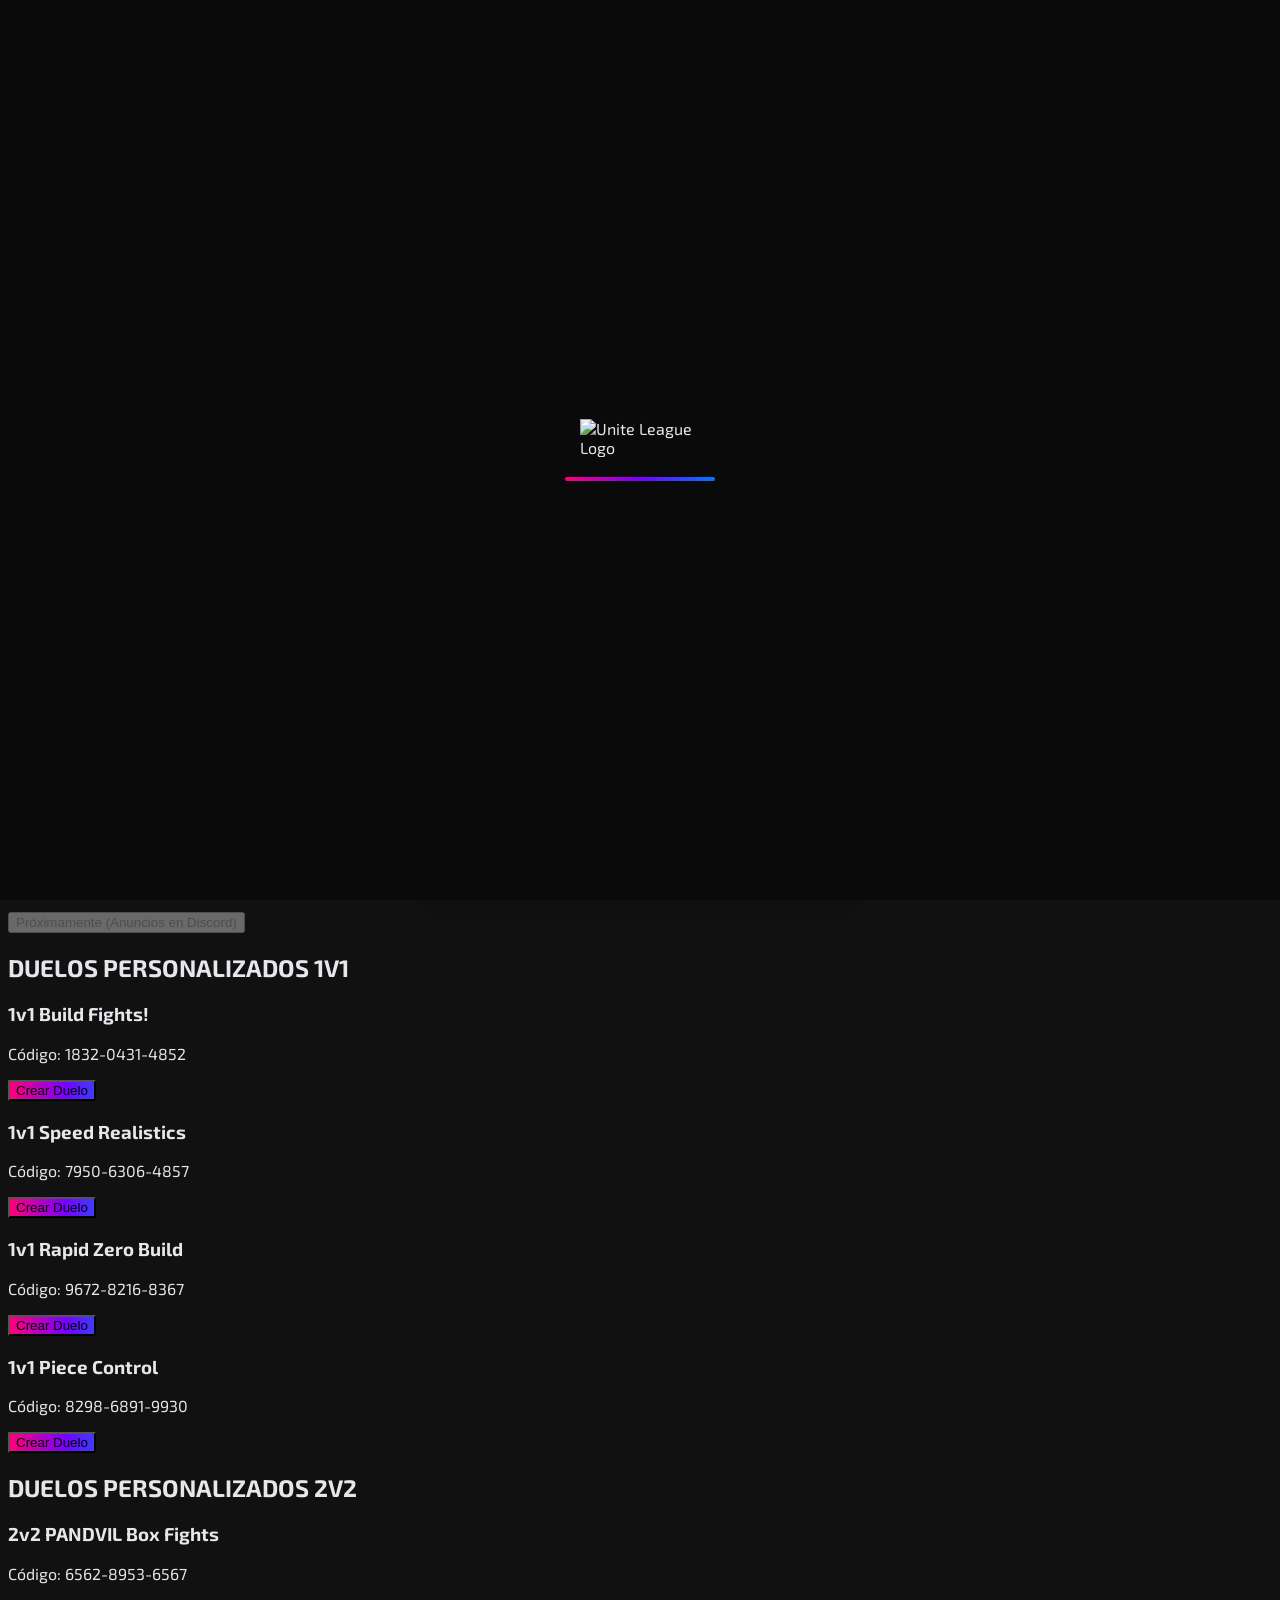
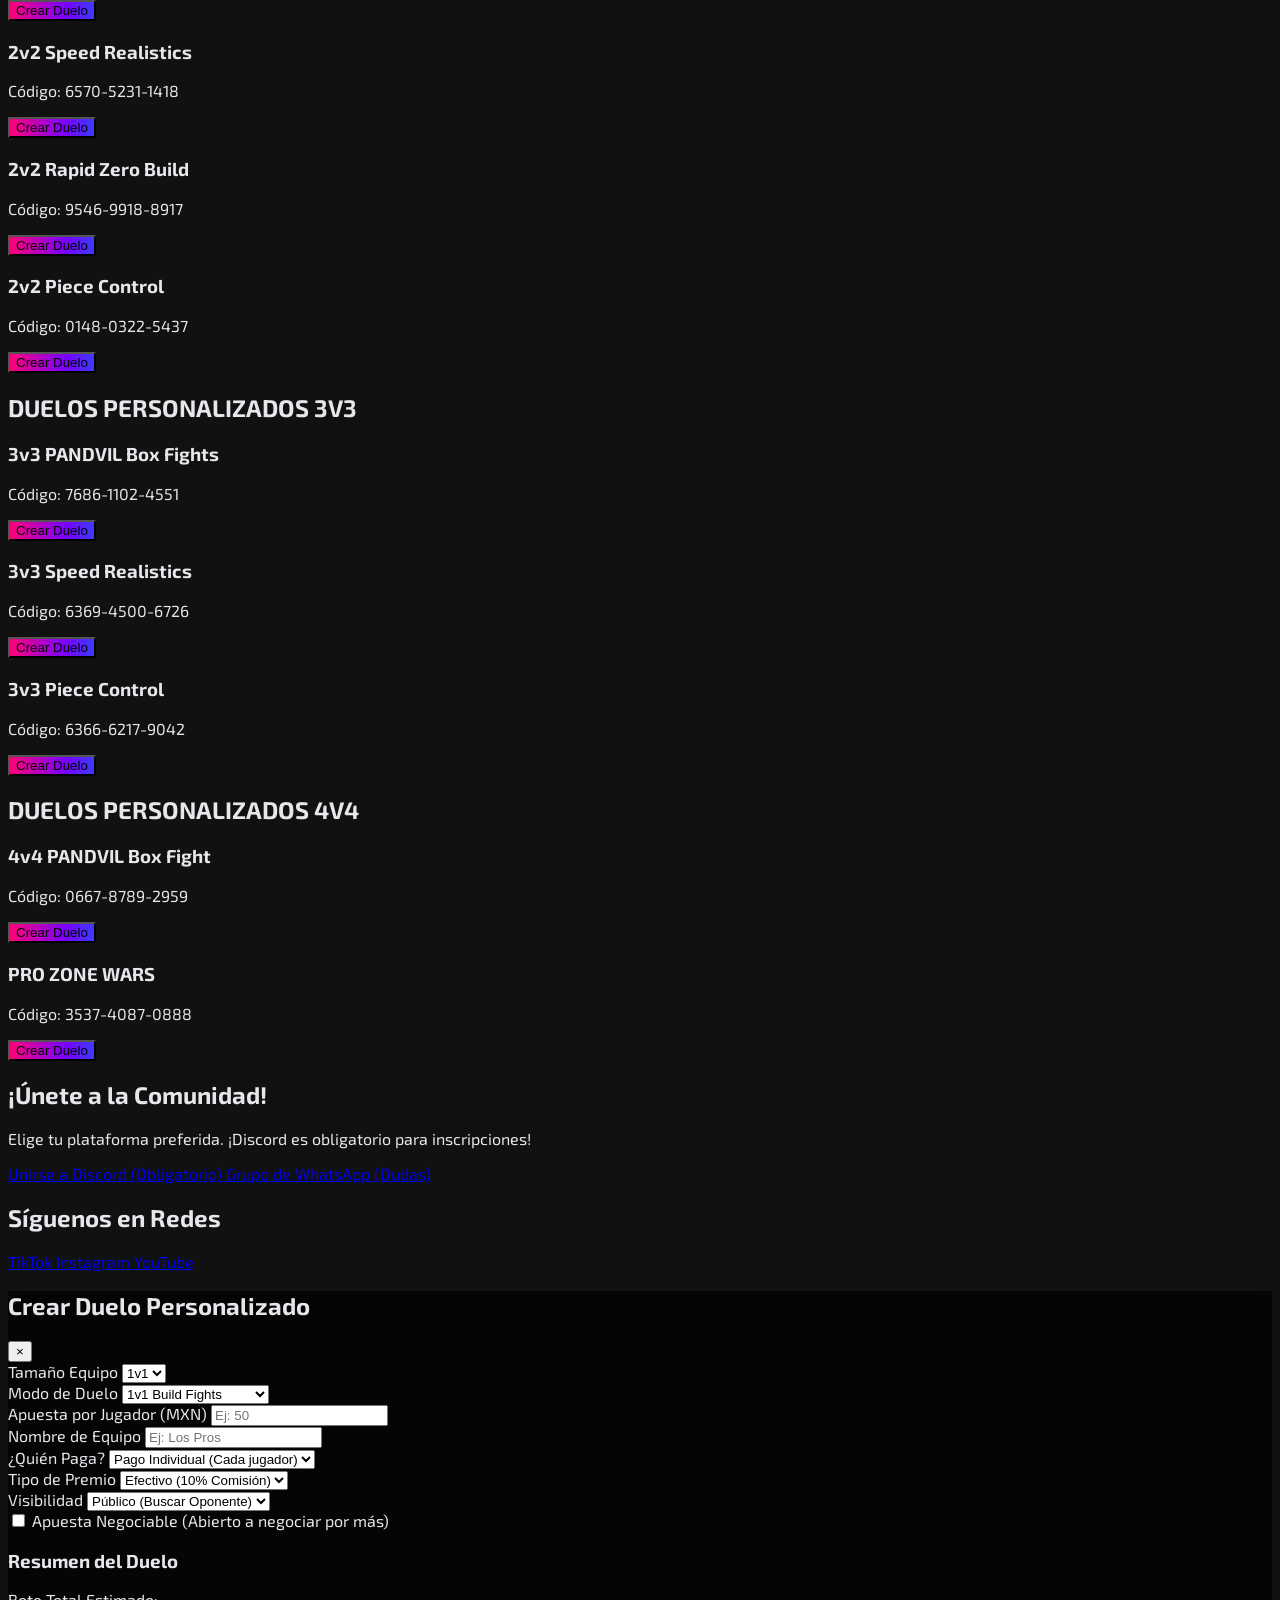
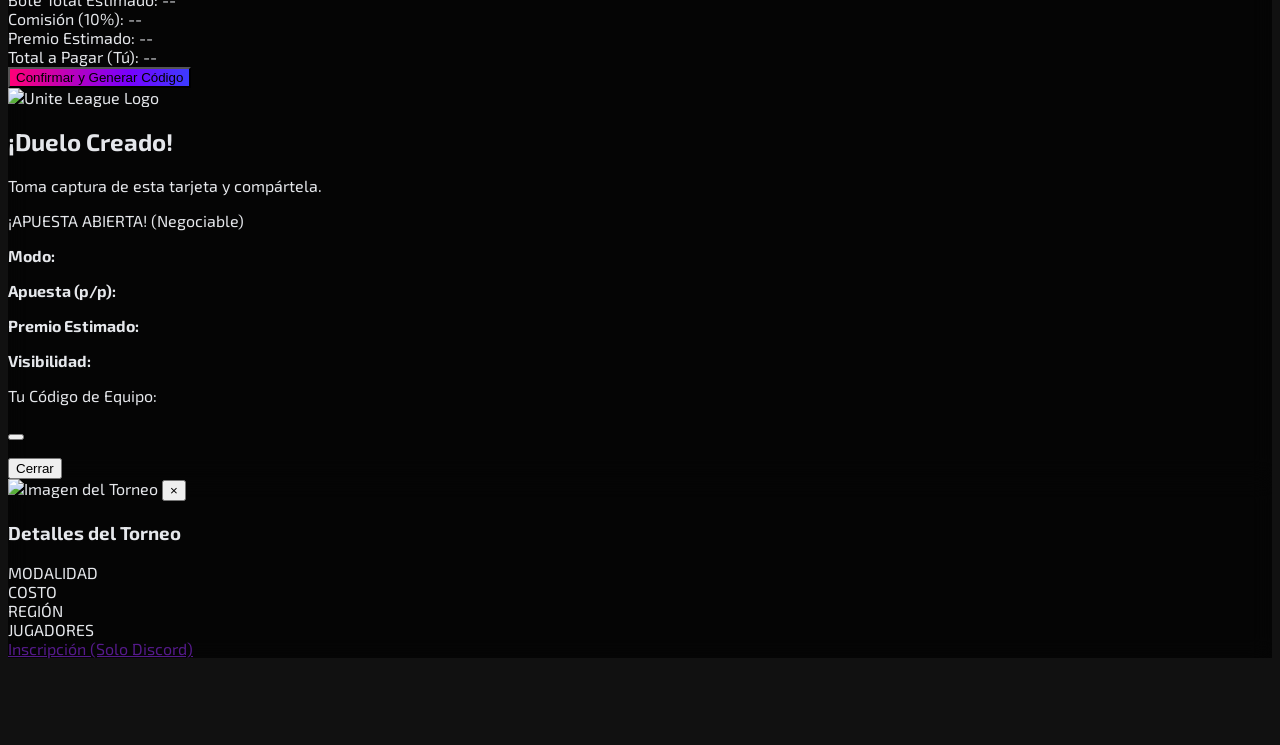
==== index.html @ 03f1e576 "Add files via upload" ====
<!DOCTYPE html>
<html lang="es">
<head>
    <meta charset="UTF-8">
    <meta name="viewport" content="width=device-width, initial-scale=1.0">
    <!-- Meta tags para SEO y Vista Previa de Enlaces -->
    <title>Unite League - Torneos de Fortnite</title>
    <meta name="description" content="Participa en torneos de Fortnite, crea duelos personalizados y gana premios en efectivo o Pavos.">
    <meta property="og:title" content="Unite League - Torneos de Fortnite">
    <meta property="og:description" content="Participa en torneos de Fortnite, crea duelos personalizados y gana premios en efectivo o Pavos.">
    <meta property="og:image" content="https://i.imgur.com/sXTC0BS.png">
    <meta property="og:url" content="https://uniteleague.netlify.app">
    <meta property="og:type" content="website">
    <link rel="icon" type="image/png" href="https://i.imgur.com/sXTC0BS.png">
    
    <script src="https://cdn.tailwindcss.com"></script>
    <link href="https://fonts.googleapis.com/css2?family=Exo+2:wght@400;700;900&display=swap" rel="stylesheet">
    <script src="https://unpkg.com/lucide@latest"></script>
    <style>
        body { font-family: 'Exo 2', sans-serif; background-color: #111111; color: #e5e7eb; padding-bottom: 80px; }
        .rgb-text { background: linear-gradient(90deg, #ff0077, #7700ff, #0077ff, #ff0077); background-size: 200% auto; -webkit-background-clip: text; -webkit-text-fill-color: transparent; animation: slideGradient 3s linear infinite; }
        .rgb-border-anim { border: 2px solid transparent; border-image: linear-gradient(90deg, #ff0077, #7700ff, #0077ff, #ff0077) 1; border-image-slice: 1; animation: slideGradient 3s linear infinite; }
        .rgb-bg-anim { background: linear-gradient(90deg, #ff0077, #7700ff, #0077ff, #ff0077); background-size: 200% auto; animation: slideGradient 3s linear infinite; }
        .rgb-glow { filter: drop-shadow(0 0 8px rgba(255, 0, 119, 0.7)); }
        .rgb-glow-blue { filter: drop-shadow(0 0 8px rgba(0, 119, 255, 0.7)); }
        @keyframes slideGradient { to { background-position: 200% center; } }
        @keyframes pulse-glow { 0%, 100% { box-shadow: 0 0 15px 5px rgba(255, 0, 119, 0.7); } 50% { box-shadow: 0 0 25px 10px rgba(0, 119, 255, 0.7); } }
        .pulse-btn { animation: pulse-glow 2.5s infinite; }
        .nav-category-glow { background: linear-gradient(90deg, #ff0077, #7700ff); box-shadow: 0 0 15px 2px rgba(255, 0, 119, 0.5); }
        .nav-category-glow-blue { background: #0077ff; box-shadow: 0 0 15px 2px rgba(0, 119, 255, 0.5); }
        .nav-category-glass { background: rgba(31, 41, 55, 0.5); backdrop-filter: blur(5px); -webkit-backdrop-filter: blur(5px); border: 1px solid rgba(255, 255, 255, 0.1); }
        .card-hover { transition: transform 0.3s ease, box-shadow 0.3s ease; }
        .card-hover:hover { transform: translateY(-5px); box-shadow: 0 10px 20px rgba(0, 0, 0, 0.4); }
        .modal-bg { background-color: rgba(0, 0, 0, 0.7); backdrop-filter: blur(10px); -webkit-backdrop-filter: blur(10px); }
        #splash-screen { position: fixed; top: 0; left: 0; width: 100%; height: 100%; background-color: #0a0a0a; display: flex; flex-direction: column; justify-content: center; align-items: center; z-index: 1000; transition: opacity 0.5s ease-out; }
        #splash-logo { width: 120px; animation: pulse-rgb-splash 2s infinite; }
        .loader-bar { width: 150px; height: 4px; background-color: #333; border-radius: 2px; overflow: hidden; margin-top: 20px; }
        .loader-bar-inner { width: 100%; height: 100%; background: linear-gradient(90deg, #ff0077, #7700ff, #0077ff); animation: loading 2.5s ease-out forwards; }
        @keyframes loading { from { width: 0%; } to { width: 100%; } }
        @keyframes pulse-rgb-splash { 0%, 100% { filter: drop-shadow(0 0 10px rgba(255, 0, 119, 0.7)); } 50% { filter: drop-shadow(0 0 20px rgba(0, 119, 255, 0.7)); } }
        .bottom-nav-glass { background: rgba(17, 17, 17, 0.7); backdrop-filter: blur(15px); -webkit-backdrop-filter: blur(15px); border-top: 1px solid rgba(255, 255, 255, 0.05); position: fixed; bottom: 1rem; left: 50%; transform: translateX(-50%); width: 90%; max-width: 400px; border-radius: 1.5rem; box-shadow: 0 10px 30px rgba(0, 0, 0, 0.3); z-index: 50; }
        .nav-item-active { position: relative; color: #ff0077; }
        .nav-item-active::before { content: ''; position: absolute; top: -8px; left: 50%; transform: translateX(-50%); width: 40px; height: 40px; background-color: #ff0077; border-radius: 50%; z-index: -1; opacity: 0.15; animation: popIn 0.3s cubic-bezier(0.175, 0.885, 0.32, 1.275) forwards; }
        @keyframes popIn { 0% { transform: translateX(-50%) scale(0.5); opacity: 0; } 100% { transform: translateX(-50%) scale(1); opacity: 0.15; } }
        @keyframes fadeIn { from { opacity: 0; transform: translateY(10px); } to { opacity: 1; transform: translateY(0); } }
        .fade-in { animation: fadeIn 0.5s ease-out forwards; }
        @keyframes pulse-logo-aura { 0%, 100% { filter: drop-shadow(0 0 5px rgba(255, 0, 119, 0.8)); } 50% { filter: drop-shadow(0 0 12px rgba(0, 119, 255, 0.8)); } }
        .logo-aura { animation: pulse-logo-aura 3s infinite; }
        /* Ocultar scrollbar */
        .no-scrollbar::-webkit-scrollbar { display: none; }
        .no-scrollbar { -ms-overflow-style: none; scrollbar-width: none; }
    </style>
</head>
<body class="antialiased">

    <!-- Pantalla de Carga -->
    <div id="splash-screen">
        <img src="https://i.imgur.com/sXTC0BS.png" alt="Unite League Logo" id="splash-logo">
        <div class="loader-bar"><div class="loader-bar-inner"></div></div>
    </div>

    <!-- Barra de Navegación Superior -->
    <nav class="sticky top-0 z-40 bg-gray-950/90 backdrop-blur-md px-4 py-3 flex justify-between items-center border-b border-gray-800/50">
        <!-- Íconos de Juego (PC) -->
        <div class="hidden md:flex items-center gap-4">
            <!-- Fortnite (Activo) -->
            <a href="index.html" class="relative text-pink-500" title="Fortnite">
                <i data-lucide="swords" class="w-6 h-6"></i>
                <span class="absolute -bottom-1 left-1/2 -translate-x-1/2 w-4 h-1 bg-pink-500 rounded-full"></span>
            </a>
            <!-- Clash Royale (Inactivo) -->
            <a href="clash.html" class="text-gray-400 hover:text-white transition" title="Clash Royale">
                <i data-lucide="castle" class="w-6 h-6"></i>
            </a>
        </div>
        <!-- Ícono de Búsqueda (Móvil) -->
        <button onclick="openSearchModal()" class="text-gray-400 hover:text-white transition md:hidden">
            <i data-lucide="search" class="w-6 h-6"></i>
        </button>
        <!-- Logo Central -->
        <a href="index.html" class="flex-grow md:flex-grow-0 flex items-center justify-center gap-2">
            <span class="text-xl font-bold tracking-tighter text-white">UNITE</span>
            <img src="https://i.imgur.com/sXTC0BS.png" alt="Unite League Logo" class="w-8 h-8 logo-aura">
            <span class="text-xl font-bold tracking-tighter text-white">LEAGUE</span>
        </a>
        <!-- Iconos Derecha (Campana y Búsqueda PC) -->
        <div class="flex items-center gap-4">
            <button onclick="openSearchModal()" class="text-gray-400 hover:text-white transition hidden md:block">
                <i data-lucide="search" class="w-6 h-6"></i>
            </button>
            <button onclick="openNotifications()" class="text-gray-400 hover:text-white transition relative">
                <i data-lucide="bell" class="w-6 h-6"></i>
                <span class="absolute top-0 right-0 w-2 h-2 bg-pink-500 rounded-full border border-gray-950"></span>
            </button>
        </div>
    </nav>

    <!-- Panel de Notificaciones (Oculto) -->
    <div id="notifications-panel" class="hidden fixed top-0 left-0 w-full h-full z-50 modal-bg" onclick="closeNotifications()">
        <div class="absolute top-16 right-4 w-80 bg-gray-900 rounded-2xl shadow-lg border border-gray-800 p-4 fade-in" onclick="event.stopPropagation()">
            <h3 class="text-lg font-bold text-white mb-4">Novedades</h3>
            <div class="space-y-3">
                <div class="text-sm">
                    <p class="font-bold text-blue-400">¡Nuevos Mapas 3v3 y 4v4!</p>
                    <p class="text-gray-400">Hemos añadido nuevos mapas de Piece Control y Box Fights para 3v3 y 4v4. ¡Revisa la sección de duelos!</p>
                </div>
                <div class="border-t border-gray-700"></div>
                <div class="text-sm">
                    <p class="font-bold text-green-400">¡Torneos de Clash Royale!</p>
                    <p class="text-gray-400">¡Ya puedes competir en torneos de Clash Royale! Revisa la nueva sección en la barra de navegación.</p>
                </div>
                <div class="border-t border-gray-700"></div>
                <div class="text-sm">
                    <p class="font-bold text-pink-400">¡Aura de Logo Añadida!</p>
                    <p class="text-gray-400">Hemos añadido un aura pulsante RGB a nuestro logo. ¡Se ve genial!</p>
                </div>
            </div>
        </div>
    </div>
    
    <!-- Modal de Búsqueda (Oculto) -->
    <div id="search-modal" class="hidden fixed top-0 left-0 w-full h-full z-50 modal-bg" onclick="closeSearchModal()">
        <div class="absolute top-20 left-1/2 -translate-x-1/2 w-11/12 max-w-lg bg-gray-900 rounded-2xl shadow-lg border border-gray-800 p-4 fade-in" onclick="event.stopPropagation()">
            <h3 class="text-lg font-bold text-white mb-4">Buscar Torneos</h3>
            <input type="text" id="search-input" onkeyup="filterContent()" placeholder="Buscar por nombre o modo (ej. 'Box Fight', 'Zero Build')" class="w-full bg-gray-800 text-white placeholder-gray-500 rounded-lg px-4 py-3 border border-gray-700 focus:outline-none focus:ring-2 focus:ring-pink-500">
        </div>
    </div>

    <!-- Contenido Principal -->
    <main class="p-4 fade-in">
        <!-- Botón Crear Duelo Fijo -->
        <div class="fixed bottom-24 md:bottom-6 right-4 z-30">
            <button onclick="openModal()" class="pulse-btn rgb-bg-anim text-white font-bold rounded-full w-16 h-16 flex items-center justify-center shadow-lg transform hover:scale-105 transition-transform">
                <i data-lucide="swords" class="w-8 h-8"></i>
            </button>
        </div>

        <!-- Categorías -->
        <nav class="sticky top-16 md:top-auto md:relative bg-[#111111] md:bg-transparent z-30 py-3 md:py-0 mb-4">
            <div class="flex justify-center">
                <div id="categories-scroll" class="flex gap-2 items-center overflow-x-auto no-scrollbar px-4 md:px-0 md:justify-center md:flex-wrap">
                    <button data-filter="todos" class="category-btn nav-category-glow text-white font-bold py-2 px-5 rounded-full text-sm transition-all duration-300 whitespace-nowrap">Todos</button>
                    <button data-filter="br" class="category-btn nav-category-glass text-gray-300 font-bold py-2 px-5 rounded-full text-sm transition-all duration-300 whitespace-nowrap">Battle Royale</button>
                    <button data-filter="1v1" class="category-btn nav-category-glass text-gray-300 font-bold py-2 px-5 rounded-full text-sm transition-all duration-300 whitespace-nowrap">1v1</button>
                    <button data-filter="2v2" class="category-btn nav-category-glass text-gray-300 font-bold py-2 px-5 rounded-full text-sm transition-all duration-300 whitespace-nowrap">2v2</button>
                    <button data-filter="3v3" class="category-btn nav-category-glass text-gray-300 font-bold py-2 px-5 rounded-full text-sm transition-all duration-300 whitespace-nowrap">3v3</button>
                    <button data-filter="4v4" class="category-btn nav-category-glass text-gray-300 font-bold py-2 px-5 rounded-full text-sm transition-all duration-300 whitespace-nowrap">4v4</button>
                    <a href="reglas.html" class="nav-category-glow-blue text-white font-bold py-2 px-5 rounded-full text-sm transition-all duration-300 whitespace-nowrap">Reglas</a>
                </div>
            </div>
        </nav>

        <!-- Lista de Torneos -->
        <div id="tournament-list" class="space-y-6">

            <!-- Sección Torneos Principales -->
            <section class="tournament-section" data-category="br">
                <h2 class="text-2xl font-bold text-white mb-4 tracking-tight">TORNEOS PRINCIPALES</h2>
                <div class="grid grid-cols-1 md:grid-cols-2 gap-4">
                    <!-- Torneo Springfield -->
                    <div class="searchable-item bg-gray-900 rounded-2xl overflow-hidden border border-gray-800 card-hover" data-title="Springfield Battle Royale BR Cero Construcción Recarga Orígenes">
                        <div onclick="openDetailsModal('Springfield Battle Royale', 'https://i.imgur.com/AtkPcwT.png', '¡Lánzate desde el autobús de batalla a... ¿Springfield? En la isla de Springfield, de 80 jugadores, caen rosquillas del cielo y la central nuclear está a puntito de colapsar, pero tranqui: todo va bien. Prepárate para un mes lleno de chistes, artilugios y cortos de animación de Los Simpson.', 'https://discord.gg/nszDU2wHez', 'Solitarios', '$4 MXN (Entrada)', 'NA-Central', 3, 100)"
                             class="h-40 w-full bg-cover bg-center cursor-pointer" style="background-image: url('https://i.imgur.com/AtkPcwT.png');">
                        </div>
                        <div class="p-4">
                            <span class="text-xs font-bold text-yellow-500 bg-yellow-900/50 px-2 py-1 rounded">BATTLE ROYALE</span>
                            <h3 class="text-xl font-bold text-white mt-2 mb-2">Springfield Battle Royale</h3>
                            <div class="text-sm text-gray-400 mb-3">
                                <span class="font-bold">$4 MXN</span> (Entrada) <span class="mx-2">|</span> <i data-lucide="server" class="w-4 h-4 inline-block -mt-1"></i> NA-Central
                            </div>
                            <!-- Barra de Progreso -->
                            <div class="mb-4">
                                <div class="flex justify-between text-xs font-bold text-gray-400 mb-1">
                                    <span>JUGADORES</span>
                                    <span><span class="text-white">3</span> / 100</span>
                                </div>
                                <div class="w-full bg-gray-700 rounded-full h-2.5">
                                    <div class="bg-gradient-to-r from-pink-500 to-yellow-500 h-2.5 rounded-full" style="width: 3%"></div>
                                </div>
                            </div>
                            <a href="https://discord.gg/nszDU2wHez" target="_blank" class="block w-full text-center bg-gradient-to-r from-pink-600 to-yellow-500 text-white font-bold py-3 px-5 rounded-lg hover:opacity-90 transition">
                                Inscripción (Solo Discord)
                            </a>
                        </div>
                    </div>
                    <!-- Torneo Cero Construcción -->
                    <div class="searchable-item bg-gray-900 rounded-2xl overflow-hidden border border-gray-800 card-hover" data-title="Cero Construcción Springfield">
                        <div onclick="openDetailsModal('Springfield Cero Construcción', 'https://i.imgur.com/bkrtoCa.png', 'Springfield Cero Construcción conserva toda la acción, botín y progreso del clásico Battle Royale, solo que sin construcción.', 'https://discord.gg/nszDU2wHez', 'Solitarios', 'Próximamente', 'NA-Central', 0, 0)"
                             class="h-40 w-full bg-cover bg-center cursor-pointer" style="background-image: url('https://i.imgur.com/bkrtoCa.png');">
                        </div>
                        <div class="p-4">
                            <span class="text-xs font-bold text-blue-500 bg-blue-900/50 px-2 py-1 rounded">CERO CONSTRUCCIÓN</span>
                            <h3 class="text-xl font-bold text-white mt-2 mb-2">Springfield Cero Construcción</h3>
                            <button disabled class="block w-full text-center bg-gray-700 text-gray-400 font-bold py-3 px-5 rounded-lg cursor-not-allowed">
                                Próximamente (Anuncios en Discord)
                            </button>
                        </div>
                    </div>
                    <!-- Torneo Recarga -->
                    <div class="searchable-item bg-gray-900 rounded-2xl overflow-hidden border border-gray-800 card-hover" data-title="Recarga (Reload)">
                        <div onclick="openDetailsModal('Modo Recarga (Reload)', 'https://i.imgur.com/BnWv01n.png', 'Recarga es un trepidante modo de juego de Battle Royale para 40 jugadores centrado únicamente en lograr la victoria junto a tu escuadrón. ¡Podrás reaparecer siempre que algún miembro de tu equipo siga en pie!', 'https://discord.gg/nszDU2wHez', 'Escuadrones', 'Próximamente', 'NA-Central', 0, 0)"
                             class="h-40 w-full bg-cover bg-center cursor-pointer" style="background-image: url('https://i.imgur.com/BnWv01n.png');">
                        </div>
                        <div class="p-4">
                            <span class="text-xs font-bold text-green-500 bg-green-900/50 px-2 py-1 rounded">RECARGA</span>
                            <h3 class="text-xl font-bold text-white mt-2 mb-2">Modo Recarga (Reload)</h3>
                            <button disabled class="block w-full text-center bg-gray-700 text-gray-400 font-bold py-3 px-5 rounded-lg cursor-not-allowed">
                                Próximamente (Anuncios en Discord)
                            </button>
                        </div>
                    </div>
                    <!-- Torneo Orígenes -->
                    <div class="searchable-item bg-gray-900 rounded-2xl overflow-hidden border border-gray-800 card-hover" data-title="Fortnite Orígenes (OG)">
                        <div onclick="openDetailsModal('Fortnite: Orígenes', 'https://i.imgur.com/9VtXIia.png', 'Disfruta de los orígenes de Battle Royale en el Capítulo 1 - Temporada 6. ¡Salta del autobús y explora el mapa original, con el botín original y revive las temporadas originales!', 'https://discord.gg/nszDU2wHez', 'Escuadrones', 'Próximamente', 'NA-Central', 0, 0)"
                             class="h-40 w-full bg-cover bg-center cursor-pointer" style="background-image: url('https://i.imgur.com/9VtXIia.png');">
                        </div>
                        <div class="p-4">
                            <span class="text-xs font-bold text-purple-500 bg-purple-900/50 px-2 py-1 rounded">ORÍGENES (OG)</span>
                            <h3 class="text-xl font-bold text-white mt-2 mb-2">Fortnite: Orígenes</h3>
                            <button disabled class="block w-full text-center bg-gray-700 text-gray-400 font-bold py-3 px-5 rounded-lg cursor-not-allowed">
                                Próximamente (Anuncios en Discord)
                            </button>
                        </div>
                    </div>
                </div>
            </section>

            <!-- Sección 1v1 -->
            <section class="tournament-section" data-category="1v1">
                <h2 class="text-2xl font-bold text-white mb-4 tracking-tight">DUELOS PERSONALIZADOS 1V1</h2>
                <div class="grid grid-cols-1 md:grid-cols-3 gap-4">
                    <!-- Mapa 1v1 Build Fights -->
                    <div class="searchable-item bg-gray-900 rounded-2xl overflow-hidden border border-gray-800 card-hover" data-title="1v1 Build Fights (Construcción)">
                        <div class="h-40 w-full bg-cover bg-center" style="background-image: url('https://i.imgur.com/oHSayHs.png');"></div>
                        <div class="p-4">
                            <h3 class="text-lg font-bold text-white">1v1 Build Fights!</h3>
                            <p class="text-sm text-gray-400 mb-3">Código: 1832-0431-4852</p>
                            <button onclick="openModalWithMap('1v1', '1v1 Build Fights')" class="w-full text-center rgb-bg-anim text-white font-bold py-3 px-5 rounded-lg hover:opacity-90 transition">Crear Duelo</button>
                        </div>
                    </div>
                    <!-- Mapa 1v1 Realistics -->
                    <div class="searchable-item bg-gray-900 rounded-2xl overflow-hidden border border-gray-800 card-hover" data-title="1v1 Realistics (Realista)">
                        <div class="h-40 w-full bg-cover bg-center" style="background-image: url('https://i.imgur.com/eTLNfeh.png');"></div>
                        <div class="p-4">
                            <h3 class="text-lg font-bold text-white">1v1 Speed Realistics</h3>
                            <p class="text-sm text-gray-400 mb-3">Código: 7950-6306-4857</p>
                            <button onclick="openModalWithMap('1v1', '1v1 Speed Realistics')" class="w-full text-center rgb-bg-anim text-white font-bold py-3 px-5 rounded-lg hover:opacity-90 transition">Crear Duelo</button>
                        </div>
                    </div>
                    <!-- Mapa 1v1 Zero Build -->
                    <div class="searchable-item bg-gray-900 rounded-2xl overflow-hidden border border-gray-800 card-hover" data-title="1v1 Zero Build (Cero Construcción)">
                        <div class="h-40 w-full bg-cover bg-center" style="background-image: url('https://i.imgur.com/xxX08yU.png');"></div>
                        <div class="p-4">
                            <h3 class="text-lg font-bold text-white">1v1 Rapid Zero Build</h3>
                            <p class="text-sm text-gray-400 mb-3">Código: 9672-8216-8367</p>
                            <button onclick="openModalWithMap('1v1', '1v1 Rapid Zero Build')" class="w-full text-center rgb-bg-anim text-white font-bold py-3 px-5 rounded-lg hover:opacity-90 transition">Crear Duelo</button>
                        </div>
                    </div>
                    <!-- Mapa 1v1 Piece Control -->
                    <div class="searchable-item bg-gray-900 rounded-2xl overflow-hidden border border-gray-800 card-hover" data-title="1v1 Piece Control">
                        <div class="h-40 w-full bg-cover bg-center" style="background-image: url('https://i.imgur.com/USjsjuW.png');"></div>
                        <div class="p-4">
                            <h3 class="text-lg font-bold text-white">1v1 Piece Control</h3>
                            <p class="text-sm text-gray-400 mb-3">Código: 8298-6891-9930</p>
                            <button onclick="openModalWithMap('1v1', '1v1 Piece Control')" class="w-full text-center rgb-bg-anim text-white font-bold py-3 px-5 rounded-lg hover:opacity-90 transition">Crear Duelo</button>
                        </div>
                    </div>
                </div>
            </section>
            
            <!-- Sección 2v2 -->
            <section class="tournament-section" data-category="2v2">
                <h2 class="text-2xl font-bold text-white mb-4 tracking-tight">DUELOS PERSONALIZADOS 2V2</h2>
                <div class="grid grid-cols-1 md:grid-cols-3 gap-4">
                    <!-- 2v2 Box Fights -->
                    <div class="searchable-item bg-gray-900 rounded-2xl overflow-hidden border border-gray-800 card-hover" data-title="2v2 Box Fights">
                        <div class="h-40 w-full bg-cover bg-center" style="background-image: url('https://i.imgur.com/tSnaHms.png');"></div>
                        <div class="p-4">
                            <h3 class="text-lg font-bold text-white">2v2 PANDVIL Box Fights</h3>
                            <p class="text-sm text-gray-400 mb-3">Código: 6562-8953-6567</p>
                            <button onclick="openModalWithMap('2v2', '2v2 Box Fights')" class="w-full text-center rgb-bg-anim text-white font-bold py-3 px-5 rounded-lg hover:opacity-90 transition">Crear Duelo</button>
                        </div>
                    </div>
                    <!-- 2v2 Realistics -->
                    <div class="searchable-item bg-gray-900 rounded-2xl overflow-hidden border border-gray-800 card-hover" data-title="2v2 Speed Realistics">
                        <div class="h-40 w-full bg-cover bg-center" style="background-image: url('https://i.imgur.com/5dqwIsE.png');"></div>
                        <div class="p-4">
                            <h3 class="text-lg font-bold text-white">2v2 Speed Realistics</h3>
                            <p class="text-sm text-gray-400 mb-3">Código: 6570-5231-1418</p>
                            <button onclick="openModalWithMap('2v2', '2v2 Speed Realistics')" class="w-full text-center rgb-bg-anim text-white font-bold py-3 px-5 rounded-lg hover:opacity-90 transition">Crear Duelo</button>
                        </div>
                    </div>
                    <!-- 2v2 Zero Build -->
                    <div class="searchable-item bg-gray-900 rounded-2xl overflow-hidden border border-gray-800 card-hover" data-title="2v2 Zero Build">
                        <div class="h-40 w-full bg-cover bg-center" style="background-image: url('https://i.imgur.com/ryymcnd.png');"></div>
                        <div class="p-4">
                            <h3 class="text-lg font-bold text-white">2v2 Rapid Zero Build</h3>
                            <p class="text-sm text-gray-400 mb-3">Código: 9546-9918-8917</p>
                            <button onclick="openModalWithMap('2v2', '2v2 Rapid Zero Build')" class="w-full text-center rgb-bg-anim text-white font-bold py-3 px-5 rounded-lg hover:opacity-90 transition">Crear Duelo</button>
                        </div>
                    </div>
                    <!-- 2v2 Piece Control -->
                    <div class="searchable-item bg-gray-900 rounded-2xl overflow-hidden border border-gray-800 card-hover" data-title="2v2 Piece Control">
                        <div class="h-40 w-full bg-cover bg-center" style="background-image: url('https://i.imgur.com/KRrXtOM.png');"></div>
                        <div class="p-4">
                            <h3 class="text-lg font-bold text-white">2v2 Piece Control</h3>
                            <p class="text-sm text-gray-400 mb-3">Código: 0148-0322-5437</p>
                            <button onclick="openModalWithMap('2v2', '2v2 Piece Control')" class="w-full text-center rgb-bg-anim text-white font-bold py-3 px-5 rounded-lg hover:opacity-90 transition">Crear Duelo</button>
                        </div>
                    </div>
                </div>
            </section>

            <!-- Sección 3v3 -->
            <section class="tournament-section" data-category="3v3">
                <h2 class="text-2xl font-bold text-white mb-4 tracking-tight">DUELOS PERSONALIZADOS 3V3</h2>
                <div class="grid grid-cols-1 md:grid-cols-3 gap-4">
                    <!-- 3v3 Box Fights -->
                    <div class="searchable-item bg-gray-900 rounded-2xl overflow-hidden border border-gray-800 card-hover" data-title="3v3 Box Fights">
                        <div class="h-40 w-full bg-cover bg-center" style="background-image: url('https://i.imgur.com/LejOeEu.png');"></div>
                        <div class="p-4">
                            <h3 class="text-lg font-bold text-white">3v3 PANDVIL Box Fights</h3>
                            <p class="text-sm text-gray-400 mb-3">Código: 7686-1102-4551</p>
                            <button onclick="openModalWithMap('3v3', '3v3 Box Fights')" class="w-full text-center rgb-bg-anim text-white font-bold py-3 px-5 rounded-lg hover:opacity-90 transition">Crear Duelo</button>
                        </div>
                    </div>
                    <!-- 3v3 Realistics -->
                    <div class="searchable-item bg-gray-900 rounded-2xl overflow-hidden border border-gray-800 card-hover" data-title="3v3 Speed Realistics">
                        <div class="h-40 w-full bg-cover bg-center" style="background-image: url('https://i.imgur.com/BHKzFdP.png');"></div>
                        <div class="p-4">
                            <h3 class="text-lg font-bold text-white">3v3 Speed Realistics</h3>
                            <p class="text-sm text-gray-400 mb-3">Código: 6369-4500-6726</p>
                            <button onclick="openModalWithMap('3v3', '3v3 Speed Realistics')" class="w-full text-center rgb-bg-anim text-white font-bold py-3 px-5 rounded-lg hover:opacity-90 transition">Crear Duelo</button>
                        </div>
                    </div>
                    <!-- 3v3 Piece Control -->
                    <div class="searchable-item bg-gray-900 rounded-2xl overflow-hidden border border-gray-800 card-hover" data-title="3v3 Piece Control">
                        <div class="h-40 w-full bg-cover bg-center" style="background-image: url('https://i.imgur.com/8cdkDbF.png');"></div>
                        <div class="p-4">
                            <h3 class="text-lg font-bold text-white">3v3 Piece Control</h3>
                            <p class="text-sm text-gray-400 mb-3">Código: 6366-6217-9042</p>
                            <button onclick="openModalWithMap('3v3', '3v3 Piece Control')" class="w-full text-center rgb-bg-anim text-white font-bold py-3 px-5 rounded-lg hover:opacity-90 transition">Crear Duelo</button>
                        </div>
                    </div>
                </div>
            </section>

            <!-- Sección 4v4 -->
            <section class="tournament-section" data-category="4v4">
                <h2 class="text-2xl font-bold text-white mb-4 tracking-tight">DUELOS PERSONALIZADOS 4V4</h2>
                <div class="grid grid-cols-1 md:grid-cols-3 gap-4">
                    <!-- 4v4 Box Fights -->
                    <div class="searchable-item bg-gray-900 rounded-2xl overflow-hidden border border-gray-800 card-hover" data-title="4v4 Box Fights">
                        <div class="h-40 w-full bg-cover bg-center" style="background-image: url('https://i.imgur.com/XfALbBx.png');"></div>
                        <div class="p-4">
                            <h3 class="text-lg font-bold text-white">4v4 PANDVIL Box Fight</h3>
                            <p class="text-sm text-gray-400 mb-3">Código: 0667-8789-2959</p>
                            <button onclick="openModalWithMap('4v4', '4v4 Box Fights')" class="w-full text-center rgb-bg-anim text-white font-bold py-3 px-5 rounded-lg hover:opacity-90 transition">Crear Duelo</button>
                        </div>
                    </div>
                    <!-- 4v4 Zone Wars -->
                    <div class="searchable-item bg-gray-900 rounded-2xl overflow-hidden border border-gray-800 card-hover" data-title="4v4 Zone Wars">
                        <div class="h-40 w-full bg-cover bg-center" style="background-image: url('https://i.imgur.com/QwWQcY5.png');"></div>
                        <div class="p-4">
                            <h3 class="text-lg font-bold text-white">PRO ZONE WARS</h3>
                            <p class="text-sm text-gray-400 mb-3">Código: 3537-4087-0888</p>
                            <button onclick="openModalWithMap('4v4', 'PRO ZONE WARS')" class="w-full text-center rgb-bg-anim text-white font-bold py-3 px-5 rounded-lg hover:opacity-90 transition">Crear Duelo</button>
                        </div>
                    </div>
                </div>
            </section>

            <!-- Sección Comunidad -->
            <section class="tournament-section" data-category="todos">
                <div class="bg-gray-900 border border-gray-800 rounded-2xl p-6 text-center">
                    <h2 class="text-2xl font-bold text-white mb-3">¡Únete a la Comunidad!</h2>
                    <p class="text-gray-400 mb-6">Elige tu plataforma preferida. ¡Discord es obligatorio para inscripciones!</p>
                    <div class="flex flex-col md:flex-row gap-4 justify-center">
                        <a href="https://discord.gg/nszDU2wHez" target="_blank" class="flex items-center justify-center gap-3 bg-indigo-600 text-white font-bold py-3 px-6 rounded-lg hover:bg-indigo-500 transition-colors w-full md:w-auto">
                            <i data-lucide="users" class="w-5 h-5"></i>
                            <span>Unirse a Discord (Obligatorio)</span>
                        </a>
                        <a href="https://chat.whatsapp.com/JcJIqz6xVLQBOsM0zSEJcK?mode=hqrt2" target="_blank" class="flex items-center justify-center gap-3 bg-green-600 text-white font-bold py-3 px-6 rounded-lg hover:bg-green-500 transition-colors w-full md:w-auto">
                            <i data-lucide="message-square" class="w-5 h-5"></i>
                            <span>Grupo de WhatsApp (Dudas)</span>
                        </a>
                    </div>
                </div>
            </section>
            
            <!-- Sección Redes Sociales -->
            <section class="tournament-section" data-category="todos">
                <div class="bg-gray-900 border border-gray-800 rounded-2xl p-6">
                    <h2 class="text-2xl font-bold text-white mb-6 text-center">Síguenos en Redes</h2>
                    <div class="grid grid-cols-1 md:grid-cols-3 gap-4">
                        <a href="https://www.tiktok.com/@pixl_cm" target="_blank" class="flex items-center justify-center gap-3 bg-gray-800 text-white font-bold py-3 px-6 rounded-lg hover:bg-gray-700 transition-colors">
                            <i data-lucide="film" class="w-5 h-5"></i>
                            <span>TikTok</span>
                        </a>
                        <a href="https://www.instagram.com/rodricg30/" target="_blank" class="flex items-center justify-center gap-3 bg-gray-800 text-white font-bold py-3 px-6 rounded-lg hover:bg-gray-700 transition-colors">
                            <i data-lucide="instagram" class="w-5 h-5"></i>
                            <span>Instagram</span>
                        </a>
                        <a href="https://www.youtube.com/@PIXL_cm" target="_blank" class="flex items-center justify-center gap-3 bg-gray-800 text-white font-bold py-3 px-6 rounded-lg hover:bg-gray-700 transition-colors">
                            <i data-lucide="youtube" class="w-5 h-5"></i>
                            <span>YouTube</span>
                        </a>
                    </div>
                </div>
            </section>

        </div>
    </main>

    <!-- Modal: Crear Duelo Personalizado -->
    <div id="create-modal" class="hidden fixed inset-0 z-50 modal-bg flex items-center justify-center p-4" onclick="closeModal()">
        <div class="bg-gray-900 border border-gray-800 rounded-2xl shadow-lg w-full max-w-lg mx-auto p-6 relative fade-in" onclick="event.stopPropagation()">
            <!-- Contenido del Modal (Formulario) -->
            <div id="modal-form-content">
                <div class="flex justify-between items-center mb-4">
                    <h2 class="text-2xl font-bold text-white">Crear Duelo Personalizado</h2>
                    <button onclick="closeModal()" class="text-gray-500 hover:text-white">&times;</button>
                </div>

                <div class="grid grid-cols-1 md:grid-cols-2 gap-4">
                    <!-- Tamaño Equipo -->
                    <div>
                        <label for="team-size" class="block text-sm font-medium text-gray-300 mb-2">Tamaño Equipo</label>
                        <select id="team-size" class="w-full bg-gray-800 text-white rounded-lg px-4 py-3 border border-gray-700 focus:outline-none focus:ring-2 focus:ring-pink-500">
                            <option value="1v1">1v1</option>
                            <option value="2v2">2v2</option>
                            <option value="3v3">3v3</option>
                            <option value="4v4">4v4</option>
                        </select>
                    </div>
                    <!-- Modo de Duelo -->
                    <div>
                        <label for="duel-mode" class="block text-sm font-medium text-gray-300 mb-2">Modo de Duelo</label>
                        <select id="duel-mode" class="w-full bg-gray-800 text-white rounded-lg px-4 py-3 border border-gray-700 focus:outline-none focus:ring-2 focus:ring-pink-500">
                            <!-- Opciones 1v1 -->
                            <option value="1v1 Build Fights" data-team-size="1v1">1v1 Build Fights</option>
                            <option value="1v1 Speed Realistics" data-team-size="1v1">1v1 Speed Realistics</option>
                            <option value="1v1 Rapid Zero Build" data-team-size="1v1">1v1 Rapid Zero Build</option>
                            <option value="1v1 Piece Control" data-team-size="1v1">1v1 Piece Control</option>
                            <!-- Opciones 2v2 -->
                            <option value="2v2 Box Fights" data-team-size="2v2">2v2 Box Fights</option>
                            <option value="2v2 Speed Realistics" data-team-size="2v2">2v2 Speed Realistics</option>
                            <option value="2v2 Rapid Zero Build" data-team-size="2v2">2v2 Rapid Zero Build</option>
                            <option value="2v2 Piece Control" data-team-size="2v2">2v2 Piece Control</option>
                            <!-- Opciones 3v3 -->
                            <option value="3v3 Box Fights" data-team-size="3v3">3v3 Box Fights</option>
                            <option value="3v3 Speed Realistics" data-team-size="3v3">3v3 Speed Realistics</option>
                            <option value="3v3 Piece Control" data-team-size="3v3">3v3 Piece Control</option>
                            <!-- Opciones 4v4 -->
                            <option value="4v4 Box Fights" data-team-size="4v4">4v4 Box Fights</option>
                            <option value="PRO ZONE WARS" data-team-size="4v4">PRO ZONE WARS</option>
                        </select>
                    </div>
                </div>

                <!-- Apuesta por Jugador -->
                <div class="mt-4">
                    <label for="bet-amount" class="block text-sm font-medium text-gray-300 mb-2">Apuesta por Jugador (MXN)</label>
                    <input type="number" id="bet-amount" placeholder="Ej: 50" class="w-full bg-gray-800 text-white rounded-lg px-4 py-3 border border-gray-700 focus:outline-none focus:ring-2 focus:ring-pink-500">
                </div>

                <!-- Opciones 2v2+ -->
                <div id="team-options" class="hidden mt-4 space-y-4">
                    <!-- Nombre de Equipo -->
                    <div>
                        <label for="team-name" class="block text-sm font-medium text-gray-300 mb-2">Nombre de Equipo</label>
                        <input type="text" id="team-name" placeholder="Ej: Los Pros" class="w-full bg-gray-800 text-white rounded-lg px-4 py-3 border border-gray-700 focus:outline-none focus:ring-2 focus:ring-pink-500">
                    </div>
                    <!-- Quién Paga -->
                    <div>
                        <label class="block text-sm font-medium text-gray-300 mb-2">¿Quién Paga?</label>
                        <select id="payment-option" class="w-full bg-gray-800 text-white rounded-lg px-4 py-3 border border-gray-700 focus:outline-none focus:ring-2 focus:ring-pink-500">
                            <option value="individual">Pago Individual (Cada jugador)</option>
                            <option value="team">Yo pago por mi equipo</option>
                        </select>
                    </div>
                </div>

                <div class="grid grid-cols-1 md:grid-cols-2 gap-4 mt-4">
                    <!-- Tipo de Premio -->
                    <div>
                        <label for="prize-type" class="block text-sm font-medium text-gray-300 mb-2">Tipo de Premio</label>
                        <select id="prize-type" class="w-full bg-gray-800 text-white rounded-lg px-4 py-3 border border-gray-700 focus:outline-none focus:ring-2 focus:ring-pink-500">
                            <option value="cash">Efectivo (10% Comisión)</option>
                            <option value="vbucks">Pavos (Sin Comisión)</option>
                        </select>
                    </div>
                    <!-- Visibilidad -->
                    <div>
                        <label for="visibility" class="block text-sm font-medium text-gray-300 mb-2">Visibilidad</label>
                        <select id="visibility" class="w-full bg-gray-800 text-white rounded-lg px-4 py-3 border border-gray-700 focus:outline-none focus:ring-2 focus:ring-pink-500">
                            <option value="public">Público (Buscar Oponente)</option>
                            <option value="private">Contra Amigos</option>
                        </select>
                    </div>
                </div>
                
                <!-- Apuesta Negociable -->
                <div class="mt-4 flex items-center">
                    <input id="negotiable" type="checkbox" class="h-4 w-4 rounded bg-gray-700 border-gray-600 text-pink-600 focus:ring-pink-500">
                    <label for="negotiable" class="ml-2 block text-sm text-gray-300">Apuesta Negociable (Abierto a negociar por más)</label>
                </div>

                <!-- Resumen de Pago -->
                <div class="mt-6 p-4 bg-gray-800 rounded-lg border border-gray-700">
                    <h3 class="text-lg font-bold text-white mb-3">Resumen del Duelo</h3>
                    <div class="space-y-2 text-sm">
                        <div class="flex justify-between text-gray-400">
                            <span>Bote Total Estimado:</span>
                            <span id="total-pot" class="font-bold text-white">--</span>
                        </div>
                        <div class="flex justify-between text-gray-400">
                            <span>Comisión (10%):</span>
                            <span id="commission-fee" class="font-bold text-white">--</span>
                        </div>
                        <div class="flex justify-between text-lg">
                            <span class="font-bold text-white">Premio Estimado:</span>
                            <span id="final-prize" class="font-bold text-yellow-400">--</span>
                        </div>
                        <div class="border-t border-gray-700 my-2"></div>
                        <div class="flex justify-between text-base">
                            <span class="font-bold text-gray-300">Total a Pagar (Tú):</span>
                            <span id="your-payment" class="font-bold text-white">--</span>
                        </div>
                    </div>
                </div>

                <button id="confirm-duel-btn" class="w-full text-center rgb-bg-anim text-white font-bold py-3 px-5 rounded-lg hover:opacity-90 transition mt-6">
                    Confirmar y Generar Código
                </button>
            </div>

            <!-- Contenido del Modal (Tarjeta de Duelo) -->
            <div id="modal-voucher-content" class="hidden">
                <div class="text-center p-4 bg-gray-800 rounded-2xl border border-pink-500 shadow-lg" id="voucher-card">
                    <img src="https://i.imgur.com/sXTC0BS.png" alt="Unite League Logo" class="w-20 h-20 mx-auto mb-4">
                    <h2 class="text-2xl font-bold text-white">¡Duelo Creado!</h2>
                    <p class="text-gray-400 mb-4">Toma captura de esta tarjeta y compártela.</p>
                    
                    <div id="negotiable-badge" class="hidden my-3">
                        <span class="text-xs font-bold text-black bg-yellow-400 px-3 py-1 rounded-full animate-pulse">¡APUESTA ABIERTA! (Negociable)</span>
                    </div>

                    <div class="text-left space-y-2 my-4">
                        <p class="text-gray-400"><strong>Modo:</strong> <span id="voucher-mode" class="font-bold text-white"></span></p>
                        <p class="text-gray-400"><strong>Apuesta (p/p):</strong> <span id="voucher-bet" class="font-bold text-white"></span></p>
                        <p class="text-gray-400"><strong>Premio Estimado:</strong> <span id="voucher-prize" class="font-bold text-yellow-400"></span></p>
                        <p class="text-gray-400"><strong>Visibilidad:</strong> <span id="voucher-visibility" class="font-bold text-white"></span></p>
                    </div>

                    <p class="text-gray-300 mb-2">Tu Código de Equipo:</p>
                    <div class="relative bg-gray-900 rounded-lg p-3">
                        <code id="voucher-code" class="text-lg font-bold text-pink-400 break-all"></code>
                        <button onclick="copyToClipboard()" class="absolute top-2 right-2 text-gray-400 hover:text-white">
                            <i data-lucide="copy" class="w-5 h-5"></i>
                        </button>
                    </div>
                    
                    <p id="voucher-instructions" class="text-sm text-gray-400 mt-4"></p>
                </div>
                
                <button onclick="closeModal()" class="w-full text-center bg-gray-700 text-white font-bold py-3 px-5 rounded-lg hover:bg-gray-600 transition mt-4">
                    Cerrar
                </button>
            </div>
        </div>
    </div>
    
    <!-- Modal: Detalles del Torneo -->
    <div id="details-modal" class="hidden fixed inset-0 z-50 modal-bg flex items-center justify-center p-4" onclick="closeDetailsModal()">
        <div class="bg-gray-900 border border-gray-800 rounded-2xl shadow-lg w-full max-w-md mx-auto relative fade-in" onclick="event.stopPropagation()">
            <img id="details-modal-img" src="" alt="Imagen del Torneo" class="w-full h-48 object-cover rounded-t-2xl">
            <button onclick="closeDetailsModal()" class="absolute top-3 right-3 text-white bg-black/50 rounded-full p-1">&times;</button>
            <div class="p-6">
                <h2 id="details-modal-title" class="text-2xl font-bold text-white mb-4"></h2>
                <p id="details-modal-desc" class="text-gray-300 mb-6"></p>
                <h3 class="text-lg font-bold text-white mb-3">Detalles del Torneo</h3>
                <div class="grid grid-cols-2 gap-4 text-sm mb-6">
                    <div>
                        <span class="block text-gray-500 font-bold">MODALIDAD</span>
                        <span id="details-modal-mode" class="text-white font-semibold"></span>
                    </div>
                    <div>
                        <span class="block text-gray-500 font-bold">COSTO</span>
                        <span id="details-modal-cost" class="text-white font-semibold"></span>
                    </div>
                    <div>
                        <span class="block text-gray-500 font-bold">REGIÓN</span>
                        <span id="details-modal-region" class="text-white font-semibold"></span>
                    </div>
                    <div>
                        <span class="block text-gray-500 font-bold">JUGADORES</span>
                        <span id="details-modal-players" class="text-white font-semibold"></span>
                    </div>
                </div>
                <a id="details-modal-link" href="" target="_blank" class="block w-full text-center bg-gradient-to-r from-pink-600 to-yellow-500 text-white font-bold py-3 px-5 rounded-lg hover:opacity-90 transition">
                    Inscripción (Solo Discord)
                </a>
            </div>
        </div>
    </div>


    <!-- Barra de Navegación Inferior (Móvil) -->
    <nav class="bottom-nav-glass md:hidden flex justify-around py-3 text-xs text-gray-400 z-50">
        <!-- Ícono 1: Fortnite (ACTIVO) -->
        <a href="index.html" class="nav-item-active flex flex-col items-center justify-center text-center w-1/3 transition-transform duration-200 transform hover:scale-105">
            <i data-lucide="swords" class="w-6 h-6 mb-1"></i>
            <span>Fortnite</span>
        </a>
        <!-- Ícono 2: Clash Royale (Inactivo) -->
        <a href="clash.html" class="flex flex-col items-center justify-center text-center w-1/3 text-gray-400 hover:text-white transition-transform duration-200 transform hover:scale-105">
            <i data-lucide="castle" class="w-6 h-6 mb-1"></i>
            <span>Clash Royale</span>
        </a>
        <!-- Ícono 3: Reglas (Inactivo) -->
        <a href="reglas.html" class="flex flex-col items-center justify-center text-center w-1/3 text-gray-400 hover:text-white transition-transform duration-200 transform hover:scale-105">
            <i data-lucide="book-open" class="w-6 h-6 mb-1"></i>
            <span>Reglas</span>
        </a>
    </nav>

    <script>
        // --- Constantes del DOM ---
        const createModal = document.getElementById('create-modal');
        const detailsModal = document.getElementById('details-modal');
        const searchModal = document.getElementById('search-modal');
        const notificationsPanel = document.getElementById('notifications-panel');
        const modalFormContent = document.getElementById('modal-form-content');
        const modalVoucherContent = document.getElementById('modal-voucher-content');

        // --- Selectores de Formulario ---
        const teamSizeSelect = document.getElementById('team-size');
        const duelModeSelect = document.getElementById('duel-mode');
        const betAmountInput = document.getElementById('bet-amount');
        const teamOptions = document.getElementById('team-options');
        const teamNameInput = document.getElementById('team-name');
        const paymentOptionSelect = document.getElementById('payment-option');
        const prizeTypeSelect = document.getElementById('prize-type');
        const visibilitySelect = document.getElementById('visibility');
        const negotiableCheckbox = document.getElementById('negotiable');

        // --- Selectores de Resumen ---
        const totalPotEl = document.getElementById('total-pot');
        const commissionFeeEl = document.getElementById('commission-fee');
        const finalPrizeEl = document.getElementById('final-prize');
        const yourPaymentEl = document.getElementById('your-payment');

        // --- Selectores de Tarjeta (Voucher) ---
        const voucherCard = document.getElementById('voucher-card');
        const voucherMode = document.getElementById('voucher-mode');
        const voucherBet = document.getElementById('voucher-bet');
        const voucherPrize = document.getElementById('voucher-prize');
        const voucherVisibility = document.getElementById('voucher-visibility');
        const voucherCode = document.getElementById('voucher-code');
        const voucherInstructions = document.getElementById('voucher-instructions');
        const negotiableBadge = document.getElementById('negotiable-badge');

        // --- Tasa de Conversión ---
        const VBUCKS_RATE = 10; // 1 MXN = 10 Pavos

        // --- Funciones de Modales (Notificaciones, Búsqueda, Detalles) ---
        function openNotifications() { notificationsPanel.classList.remove('hidden'); }
        function closeNotifications() { notificationsPanel.classList.add('hidden'); }
        function openSearchModal() { searchModal.classList.remove('hidden'); document.getElementById('search-input').focus(); }
        function closeSearchModal() { searchModal.classList.add('hidden'); }
        
        function openDetailsModal(title, img, desc, link, mode, cost, region, currentPlayers, maxPlayers) {
            document.getElementById('details-modal-title').textContent = title;
            document.getElementById('details-modal-img').src = img;
            document.getElementById('details-modal-desc').textContent = desc;
            document.getElementById('details-modal-link').href = link;
            document.getElementById('details-modal-mode').textContent = mode;
            document.getElementById('details-modal-cost').textContent = cost;
            document.getElementById('details-modal-region').textContent = region;
            if (maxPlayers > 0) {
                document.getElementById('details-modal-players').textContent = `${currentPlayers} / ${maxPlayers}`;
            } else {
                document.getElementById('details-modal-players').textContent = 'N/A';
            }
            detailsModal.classList.remove('hidden');
        }
        function closeDetailsModal() { detailsModal.classList.add('hidden'); }

        // --- Funciones del Modal Principal (Crear Duelo) ---
        function openModal() {
            modalFormContent.classList.remove('hidden');
            modalVoucherContent.classList.add('hidden');
            updateModalLogic(); // Asegurarse de que el modal esté actualizado
            createModal.classList.remove('hidden');
        }
        
        function openModalWithMap(teamSize, mode) {
            teamSizeSelect.value = teamSize;
            updateModalLogic(); // Actualiza las opciones de modo PRIMERO
            duelModeSelect.value = mode; // AHORA selecciona el modo
            openModal();
        }
        
        function closeModal() {
            createModal.classList.add('hidden');
        }

        // --- Lógica de Filtro de Mapas (¡BUG CORREGIDO!) ---
        function filterDuelModes() {
            const selectedTeamSize = teamSizeSelect.value;
            const allOptions = duelModeSelect.querySelectorAll('option');
            
            allOptions.forEach(option => {
                if (option.dataset.teamSize === selectedTeamSize) {
                    option.style.display = 'block';
                } else {
                    option.style.display = 'none';
                }
            });

            // Asegurarse de que el valor seleccionado sea uno válido
            if (duelModeSelect.querySelector('option[style="display: block;"]')) {
                 if (duelModeSelect.options[duelModeSelect.selectedIndex].style.display === 'none') {
                    duelModeSelect.value = duelModeSelect.querySelector('option[style="display: block;"]').value;
                }
            }
        }
        
        // --- Lógica de Cálculo de Pagos ---
        function updatePaymentSummary() {
            const teamSize = parseInt(teamSizeSelect.value.replace('v', '')); // 1, 2, 3, 4
            const totalPlayers = teamSize * 2; // 2, 4, 6, 8
            const bet = parseFloat(betAmountInput.value) || 0;
            const prizeType = prizeTypeSelect.value;
            const paymentOption = paymentOptionSelect.value;

            const totalPot = bet * totalPlayers;
            let commission = 0;
            let finalPrize = 0;

            if (prizeType === 'cash') {
                commission = totalPot * 0.10;
                finalPrize = totalPot - commission;
                finalPrizeEl.textContent = `$${finalPrize.toFixed(2)} MXN`;
                commissionFeeEl.textContent = `-$${commission.toFixed(2)} MXN`;
            } else { // vbucks
                commission = 0;
                finalPrize = totalPot * VBUCKS_RATE;
                finalPrizeEl.textContent = `${finalPrize.toLocaleString()} Pavos`;
                commissionFeeEl.textContent = "$0.00 MXN";
            }
            
            totalPotEl.textContent = `$${totalPot.toFixed(2)} MXN`;

            let payment = 0;
            if (teamSize > 1 && paymentOption === 'team') {
                payment = bet * teamSize;
            } else {
                payment = bet;
            }
            yourPaymentEl.textContent = `$${payment.toFixed(2)} MXN`;
        }

        // --- Lógica de Actualización del Modal ---
        function updateModalLogic() {
            const teamSize = teamSizeSelect.value;
            if (teamSize === '1v1') {
                teamOptions.classList.add('hidden');
            } else {
                teamOptions.classList.remove('hidden');
            }
            filterDuelModes();
            updatePaymentSummary();
        }

        // --- Generar Tarjeta (Voucher) ---
        function generateVoucher() {
            const teamSize = teamSizeSelect.value;
            const mode = duelModeSelect.value;
            const bet = parseFloat(betAmountInput.value) || 0;
            const prize = finalPrizeEl.textContent;
            const visibility = visibilitySelect.options[visibilitySelect.selectedIndex].text;
            const teamName = teamNameInput.value || `Equipo-${Math.random().toString(36).substr(2, 4).toUpperCase()}`;
            const isNegotiable = negotiableCheckbox.checked;

            voucherMode.textContent = `${teamSize.toUpperCase()} - ${mode}`;
            voucherBet.textContent = `$${bet.toFixed(2)} MXN (por jugador)`;
            voucherPrize.textContent = prize;
            voucherVisibility.textContent = visibility;

            if (isNegotiable) {
                negotiableBadge.classList.remove('hidden');
            } else {
                negotiableBadge.classList.add('hidden');
            }
            
            const randomCode = Math.random().toString(36).substr(2, 4).toUpperCase();
            let code = `semicompañero${teamSize}-${teamName.replace(/\s+/g, '')}-${randomCode}`;
            voucherCode.textContent = code;

            if (visibilitySelect.value === 'public') {
                voucherInstructions.textContent = "¡Publica esta tarjeta en Discord para encontrar un oponente!";
            } else {
                voucherInstructions.textContent = "¡Envía este código a tus amigos para que se unan!";
            }

            modalFormContent.classList.add('hidden');
            modalVoucherContent.classList.remove('hidden');
        }

        // --- Copiar al Portapapeles (Método antiguo) ---
        function copyToClipboard() {
            const code = voucherCode.textContent;
            const el = document.createElement('textarea');
            el.value = code;
            document.body.appendChild(el);
            el.select();
            try {
                document.execCommand('copy');
                alert('¡Código copiado!');
            } catch (err) {
                alert('Error al copiar. Por favor, copia manualmente.');
            }
            document.body.removeChild(el);
        }

        // --- Filtro de Búsqueda ---
        function filterContent() {
            const input = document.getElementById('search-input');
            const filter = input.value.toLowerCase();
            const list = document.getElementById('tournament-list');
            const items = list.getElementsByClassName('searchable-item');

            for (let i = 0; i < items.length; i++) {
                let title = items[i].dataset.title.toLowerCase();
                if (title.includes(filter)) {
                    items[i].style.display = "";
                } else {
                    items[i].style.display = "none";
                }
            }
        }

        // --- Filtro de Categorías ---
        function filterCategories(filter) {
            const list = document.getElementById('tournament-list');
            const sections = list.getElementsByClassName('tournament-section');
            
            for (let i = 0; i < sections.length; i++) {
                if (filter === 'todos' || sections[i].dataset.category.includes(filter)) {
                    sections[i].style.display = "block";
                } else {
                    sections[i].style.display = "none";
                }
            }
            
            // Estilo de botones
            const buttons = document.querySelectorAll('.category-btn');
            buttons.forEach(button => {
                if (button.dataset.filter === filter) {
                    button.classList.remove('nav-category-glass', 'text-gray-300');
                    button.classList.add('nav-category-glow', 'text-white');
                } else {
                    button.classList.remove('nav-category-glow', 'text-white');
                    button.classList.add('nav-category-glass', 'text-gray-300');
                }
            });
        }

        // --- Event Listeners ---
        window.onload = function () {
            // Splash Screen
            setTimeout(() => {
                document.getElementById('splash-screen').style.opacity = '0';
                setTimeout(() => {
                    document.getElementById('splash-screen').style.display = 'none';
                }, 500); // Coincide con la transición de opacidad
            }, 2500); // Duración total de la carga

            lucide.createIcons();
            
            // Listeners del Modal
            teamSizeSelect.addEventListener('change', updateModalLogic);
            betAmountInput.addEventListener('input', updatePaymentSummary);
            prizeTypeSelect.addEventListener('change', updatePaymentSummary);
            paymentOptionSelect.addEventListener('change', updatePaymentSummary);
            document.getElementById('confirm-duel-btn').addEventListener('click', generateVoucher);
            
            // Listeners de Filtros
            const categoryButtons = document.querySelectorAll('.category-btn');
            categoryButtons.forEach(button => {
                button.addEventListener('click', () => {
                    filterCategories(button.dataset.filter);
                });
            });

            // Estado inicial
            filterCategories('todos');
            updateModalLogic(); // Para inicializar el modal correctamente
        };
    </script>
</body>
</html>
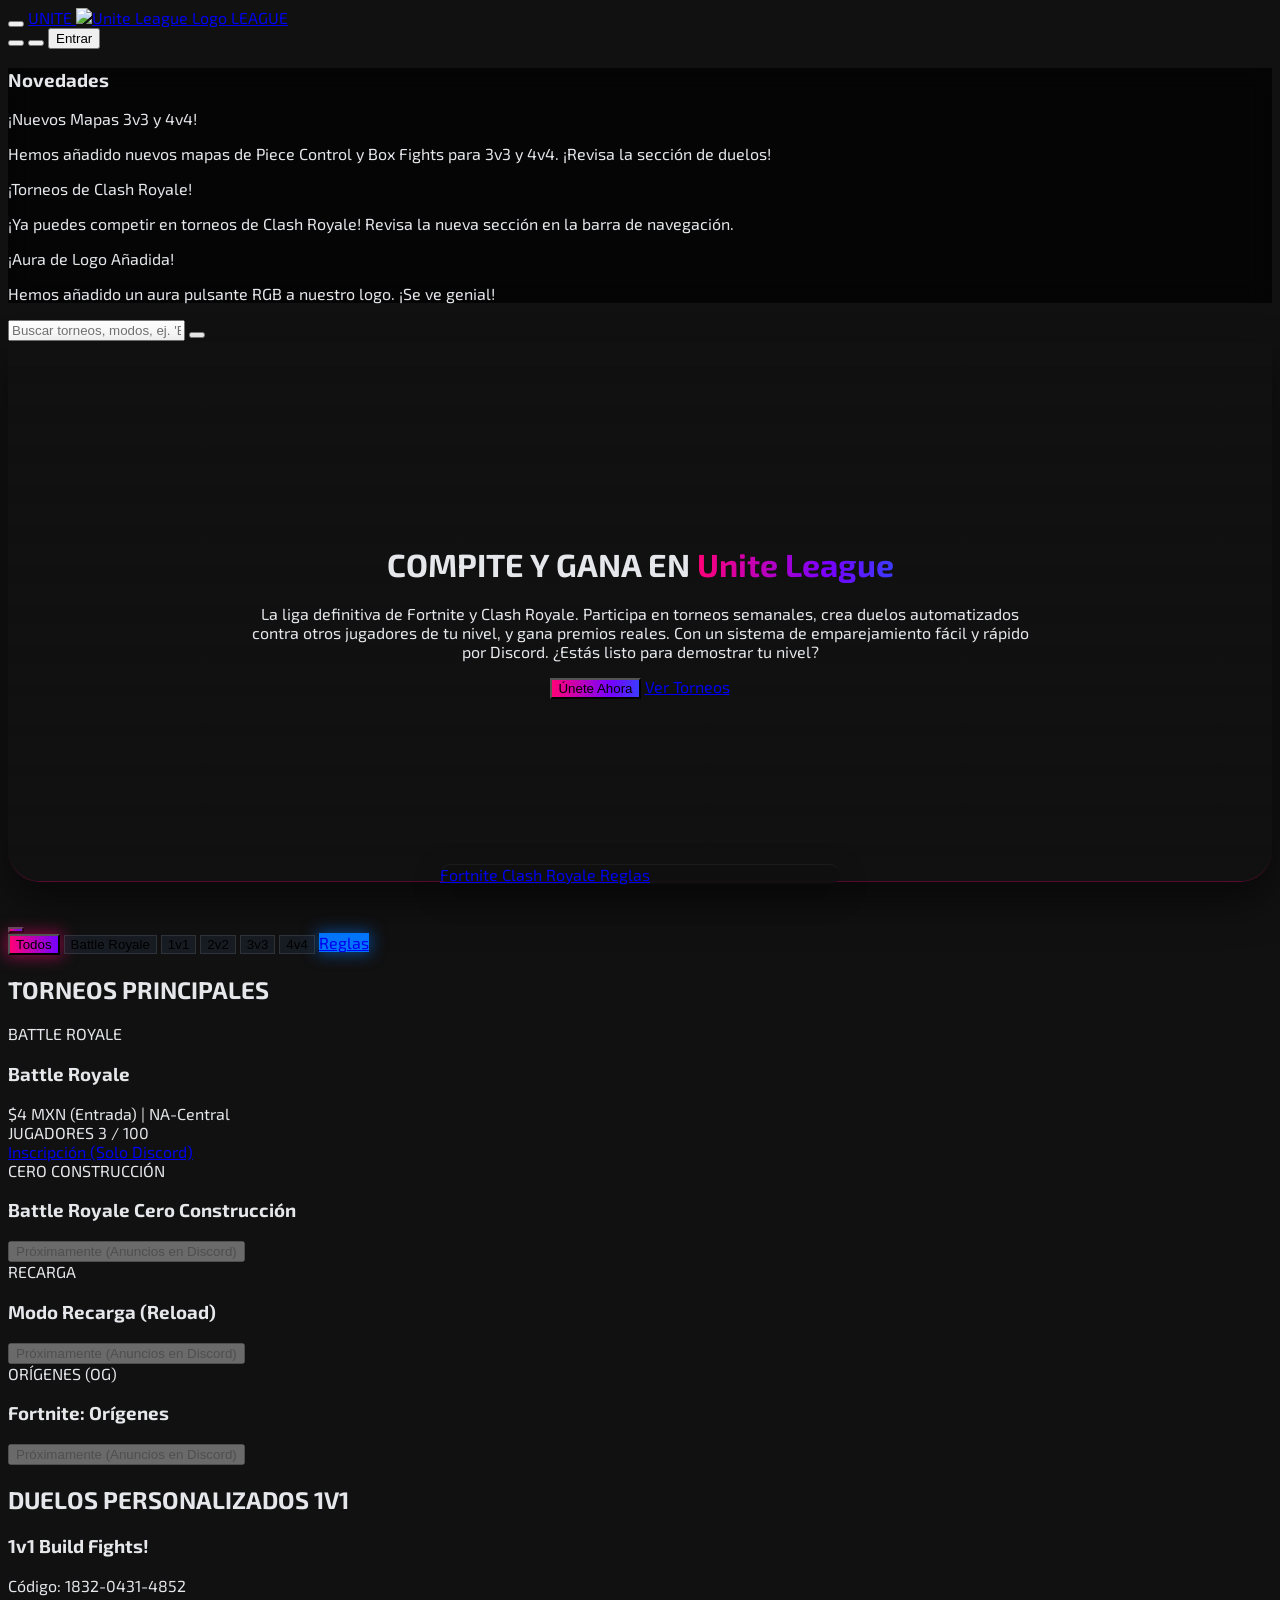
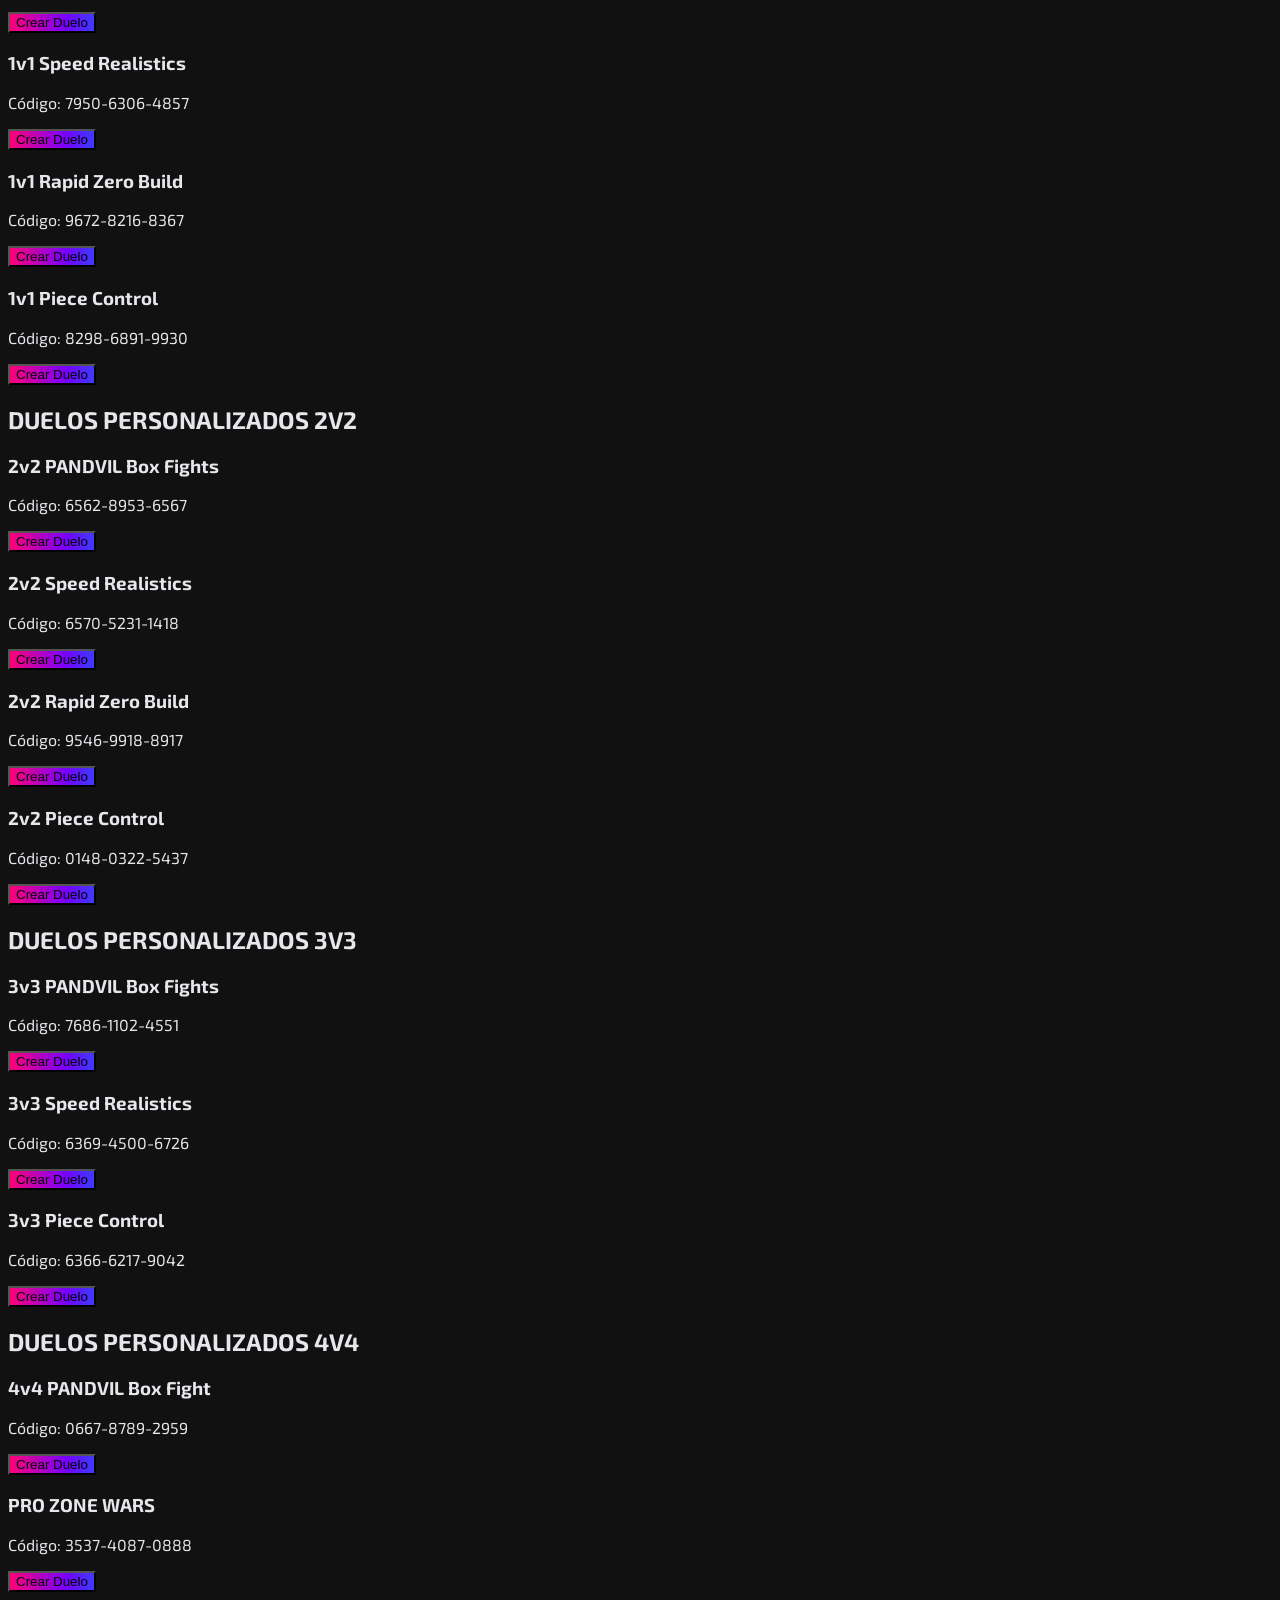
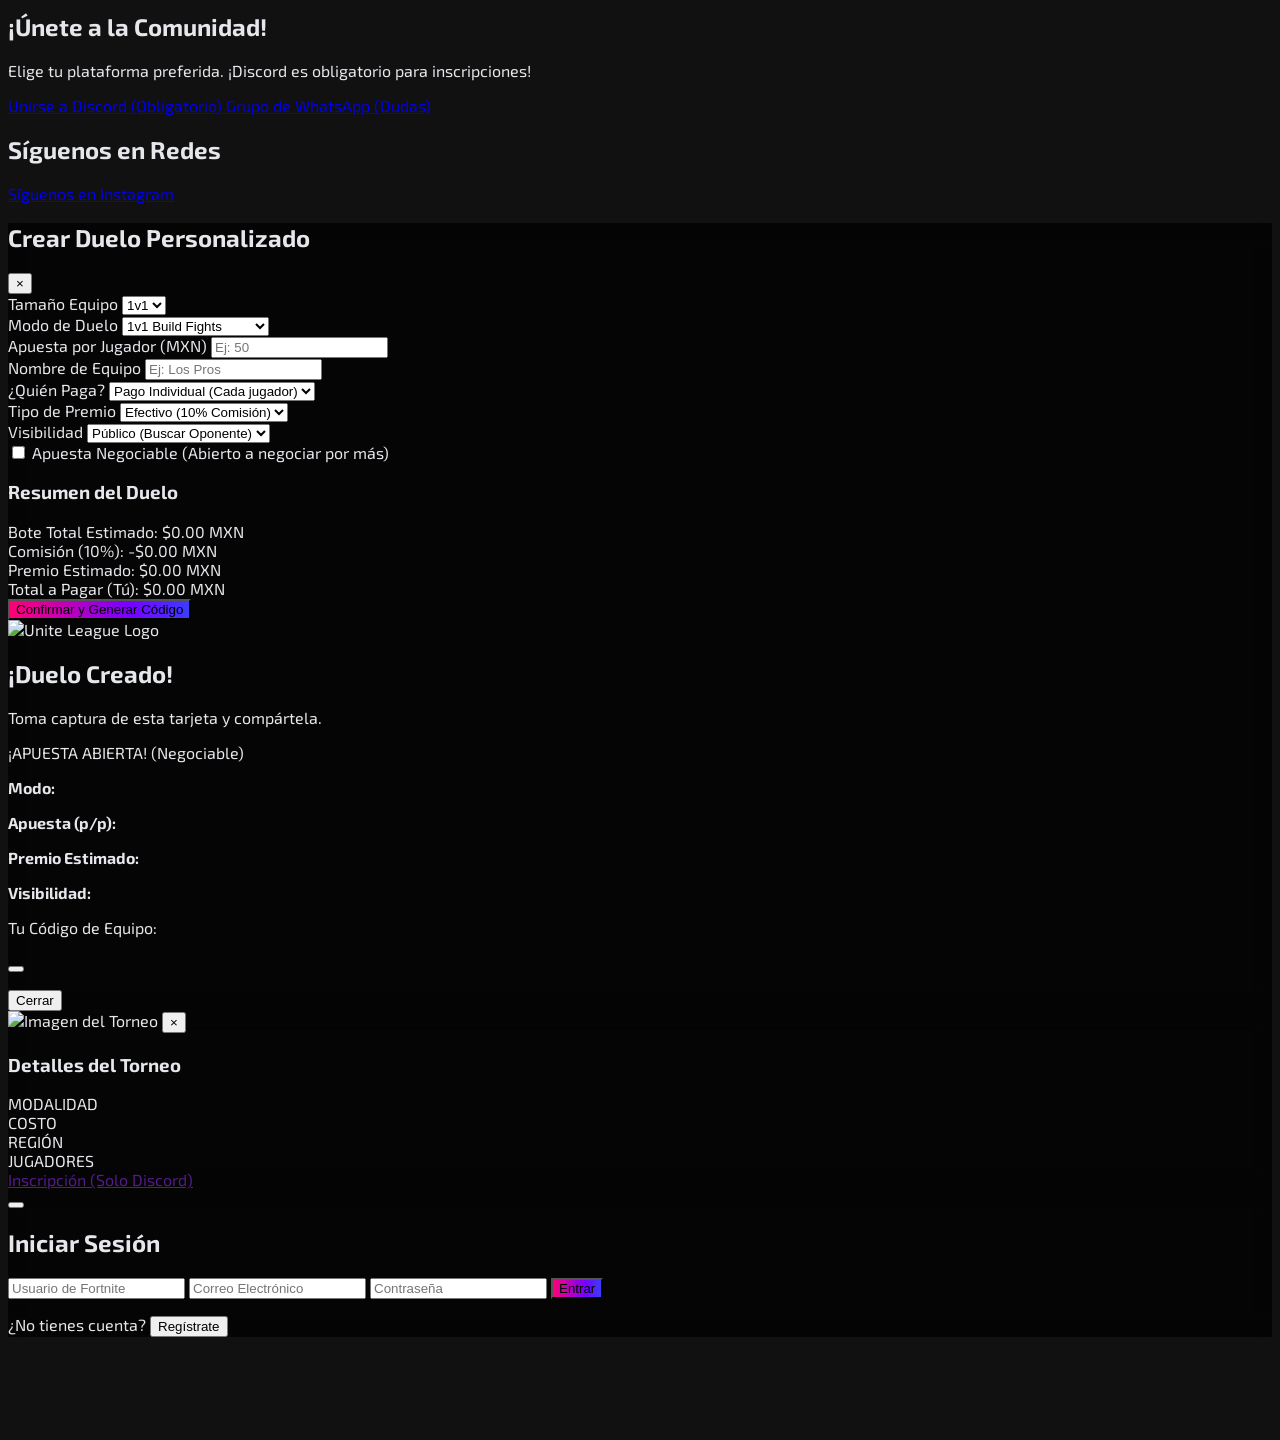
==== commit 89bdf6c1: "Add files via upload" ====
--- a/index.html
+++ b/index.html
@@ -16,53 +16,20 @@
     <script src="https://cdn.tailwindcss.com"></script>
     <link href="https://fonts.googleapis.com/css2?family=Exo+2:wght@400;700;900&display=swap" rel="stylesheet">
     <script src="https://unpkg.com/lucide@latest"></script>
-    <style>
-        body { font-family: 'Exo 2', sans-serif; background-color: #111111; color: #e5e7eb; padding-bottom: 80px; }
-        .rgb-text { background: linear-gradient(90deg, #ff0077, #7700ff, #0077ff, #ff0077); background-size: 200% auto; -webkit-background-clip: text; -webkit-text-fill-color: transparent; animation: slideGradient 3s linear infinite; }
-        .rgb-border-anim { border: 2px solid transparent; border-image: linear-gradient(90deg, #ff0077, #7700ff, #0077ff, #ff0077) 1; border-image-slice: 1; animation: slideGradient 3s linear infinite; }
-        .rgb-bg-anim { background: linear-gradient(90deg, #ff0077, #7700ff, #0077ff, #ff0077); background-size: 200% auto; animation: slideGradient 3s linear infinite; }
-        .rgb-glow { filter: drop-shadow(0 0 8px rgba(255, 0, 119, 0.7)); }
-        .rgb-glow-blue { filter: drop-shadow(0 0 8px rgba(0, 119, 255, 0.7)); }
-        @keyframes slideGradient { to { background-position: 200% center; } }
-        @keyframes pulse-glow { 0%, 100% { box-shadow: 0 0 15px 5px rgba(255, 0, 119, 0.7); } 50% { box-shadow: 0 0 25px 10px rgba(0, 119, 255, 0.7); } }
-        .pulse-btn { animation: pulse-glow 2.5s infinite; }
-        .nav-category-glow { background: linear-gradient(90deg, #ff0077, #7700ff); box-shadow: 0 0 15px 2px rgba(255, 0, 119, 0.5); }
-        .nav-category-glow-blue { background: #0077ff; box-shadow: 0 0 15px 2px rgba(0, 119, 255, 0.5); }
-        .nav-category-glass { background: rgba(31, 41, 55, 0.5); backdrop-filter: blur(5px); -webkit-backdrop-filter: blur(5px); border: 1px solid rgba(255, 255, 255, 0.1); }
-        .card-hover { transition: transform 0.3s ease, box-shadow 0.3s ease; }
-        .card-hover:hover { transform: translateY(-5px); box-shadow: 0 10px 20px rgba(0, 0, 0, 0.4); }
-        .modal-bg { background-color: rgba(0, 0, 0, 0.7); backdrop-filter: blur(10px); -webkit-backdrop-filter: blur(10px); }
-        #splash-screen { position: fixed; top: 0; left: 0; width: 100%; height: 100%; background-color: #0a0a0a; display: flex; flex-direction: column; justify-content: center; align-items: center; z-index: 1000; transition: opacity 0.5s ease-out; }
-        #splash-logo { width: 120px; animation: pulse-rgb-splash 2s infinite; }
-        .loader-bar { width: 150px; height: 4px; background-color: #333; border-radius: 2px; overflow: hidden; margin-top: 20px; }
-        .loader-bar-inner { width: 100%; height: 100%; background: linear-gradient(90deg, #ff0077, #7700ff, #0077ff); animation: loading 2.5s ease-out forwards; }
-        @keyframes loading { from { width: 0%; } to { width: 100%; } }
-        @keyframes pulse-rgb-splash { 0%, 100% { filter: drop-shadow(0 0 10px rgba(255, 0, 119, 0.7)); } 50% { filter: drop-shadow(0 0 20px rgba(0, 119, 255, 0.7)); } }
-        .bottom-nav-glass { background: rgba(17, 17, 17, 0.7); backdrop-filter: blur(15px); -webkit-backdrop-filter: blur(15px); border-top: 1px solid rgba(255, 255, 255, 0.05); position: fixed; bottom: 1rem; left: 50%; transform: translateX(-50%); width: 90%; max-width: 400px; border-radius: 1.5rem; box-shadow: 0 10px 30px rgba(0, 0, 0, 0.3); z-index: 50; }
-        .nav-item-active { position: relative; color: #ff0077; }
-        .nav-item-active::before { content: ''; position: absolute; top: -8px; left: 50%; transform: translateX(-50%); width: 40px; height: 40px; background-color: #ff0077; border-radius: 50%; z-index: -1; opacity: 0.15; animation: popIn 0.3s cubic-bezier(0.175, 0.885, 0.32, 1.275) forwards; }
-        @keyframes popIn { 0% { transform: translateX(-50%) scale(0.5); opacity: 0; } 100% { transform: translateX(-50%) scale(1); opacity: 0.15; } }
-        @keyframes fadeIn { from { opacity: 0; transform: translateY(10px); } to { opacity: 1; transform: translateY(0); } }
-        .fade-in { animation: fadeIn 0.5s ease-out forwards; }
-        @keyframes pulse-logo-aura { 0%, 100% { filter: drop-shadow(0 0 5px rgba(255, 0, 119, 0.8)); } 50% { filter: drop-shadow(0 0 12px rgba(0, 119, 255, 0.8)); } }
-        .logo-aura { animation: pulse-logo-aura 3s infinite; }
-        /* Ocultar scrollbar */
-        .no-scrollbar::-webkit-scrollbar { display: none; }
-        .no-scrollbar { -ms-overflow-style: none; scrollbar-width: none; }
-    </style>
+    <link rel="stylesheet" href="index.css">
 </head>
 <body class="antialiased">
 
     <!-- Pantalla de Carga -->
     <div id="splash-screen">
         <img src="https://i.imgur.com/sXTC0BS.png" alt="Unite League Logo" id="splash-logo">
-        <div class="loader-bar"><div class="loader-bar-inner"></div></div>
+        <div class="loader-ring"></div>
     </div>
 
     <!-- Barra de Navegación Superior -->
     <nav class="sticky top-0 z-40 bg-gray-950/90 backdrop-blur-md px-4 py-3 flex justify-between items-center border-b border-gray-800/50">
-        <!-- Íconos de Juego (PC) -->
-        <div class="hidden md:flex items-center gap-4">
+        <!-- Íconos de Navegación Izquierda (PC) -->
+        <div class="hidden md:flex items-center gap-5">
             <!-- Fortnite (Activo) -->
             <a href="index.html" class="relative text-pink-500" title="Fortnite">
                 <i data-lucide="swords" class="w-6 h-6"></i>
@@ -71,6 +38,10 @@
             <!-- Clash Royale (Inactivo) -->
             <a href="clash.html" class="text-gray-400 hover:text-white transition" title="Clash Royale">
                 <i data-lucide="castle" class="w-6 h-6"></i>
+            </a>
+            <!-- Reglas (Inactivo) -->
+            <a href="reglas.html" class="text-gray-400 hover:text-white transition" title="Reglas">
+                <i data-lucide="book-open" class="w-6 h-6"></i>
             </a>
         </div>
         <!-- Ícono de Búsqueda (Móvil) -->
@@ -83,7 +54,7 @@
             <img src="https://i.imgur.com/sXTC0BS.png" alt="Unite League Logo" class="w-8 h-8 logo-aura">
             <span class="text-xl font-bold tracking-tighter text-white">LEAGUE</span>
         </a>
-        <!-- Iconos Derecha (Campana y Búsqueda PC) -->
+        <!-- Iconos Derecha (Campana y Búsqueda PC y Usuario) -->
         <div class="flex items-center gap-4">
             <button onclick="openSearchModal()" class="text-gray-400 hover:text-white transition hidden md:block">
                 <i data-lucide="search" class="w-6 h-6"></i>
@@ -92,6 +63,9 @@
                 <i data-lucide="bell" class="w-6 h-6"></i>
                 <span class="absolute top-0 right-0 w-2 h-2 bg-pink-500 rounded-full border border-gray-950"></span>
             </button>
+            <button id="nav-auth-btn" onclick="openLoginModal()" class="text-white bg-pink-600 px-3 py-1.5 md:px-4 md:py-2 rounded-lg font-bold hover:bg-pink-500 transition text-sm">
+                Entrar
+            </button>
         </div>
     </nav>
 
@@ -118,16 +92,44 @@
         </div>
     </div>
     
-    <!-- Modal de Búsqueda (Oculto) -->
-    <div id="search-modal" class="hidden fixed top-0 left-0 w-full h-full z-50 modal-bg" onclick="closeSearchModal()">
-        <div class="absolute top-20 left-1/2 -translate-x-1/2 w-11/12 max-w-lg bg-gray-900 rounded-2xl shadow-lg border border-gray-800 p-4 fade-in" onclick="event.stopPropagation()">
-            <h3 class="text-lg font-bold text-white mb-4">Buscar Torneos</h3>
-            <input type="text" id="search-input" onkeyup="filterContent()" placeholder="Buscar por nombre o modo (ej. 'Box Fight', 'Zero Build')" class="w-full bg-gray-800 text-white placeholder-gray-500 rounded-lg px-4 py-3 border border-gray-700 focus:outline-none focus:ring-2 focus:ring-pink-500">
+    <!-- Panel de Búsqueda (Desplegable) -->
+    <div id="search-modal" class="hidden fixed top-16 left-0 w-full z-40 bg-gray-950/95 backdrop-blur-md border-b border-gray-800 p-4 fade-in shadow-xl">
+        <div class="max-w-3xl mx-auto flex items-center gap-3 relative">
+            <i data-lucide="search" class="w-5 h-5 text-gray-500 absolute left-4"></i>
+            <input type="text" id="search-input" onkeyup="filterItems('search-input', 'tournament-list', 'searchable-item')" placeholder="Buscar torneos, modos, ej. 'Battle Royale'..." class="w-full bg-gray-900 text-white placeholder-gray-500 rounded-lg pl-12 pr-12 py-3 border border-gray-800 focus:outline-none focus:border-pink-500 transition-colors">
+            <button onclick="closeSearchModal()" class="absolute right-4 text-gray-400 hover:text-white transition">
+                <i data-lucide="x" class="w-5 h-5"></i>
+            </button>
         </div>
     </div>
 
     <!-- Contenido Principal -->
-    <main class="p-4 fade-in">
+    <main class="fade-in">
+        <!-- Sección Hero con Video de Fondo -->
+        <div class="hero-video-container -mt-[1px]"> <!-- Margen negativo para emparejar con el header opaco -->
+            <video class="hero-video" autoplay loop muted playsinline>
+                <source src="https://i.imgur.com/qa52dp9.mp4" type="video/mp4">
+            </video>
+            <div class="hero-overlay"></div>
+            <div class="hero-content">
+                <h1 class="text-4xl md:text-6xl font-black text-white mb-4 tracking-tighter">
+                    COMPITE Y GANA EN <span class="rgb-text uppercase">Unite League</span>
+                </h1>
+                <p class="text-lg md:text-xl text-gray-300 mb-8 font-medium">
+                    La liga definitiva de Fortnite y Clash Royale. Participa en torneos semanales, crea duelos automatizados contra otros jugadores de tu nivel, y gana premios reales. Con un sistema de emparejamiento fácil y rápido por Discord. ¿Estás listo para demostrar tu nivel?
+                </p>
+                <div class="flex flex-wrap justify-center gap-4">
+                    <button onclick="openLoginModal()" class="pulse-btn rgb-bg-anim text-white font-bold py-3 px-8 rounded-full text-lg hover:opacity-90 transition-all shadow-lg">
+                        Únete Ahora
+                    </button>
+                    <a href="#categorias-scroll" class="bg-gray-800 border border-gray-700 hover:bg-gray-700 text-white font-bold py-3 px-8 rounded-full text-lg transition-all shadow-lg">
+                        Ver Torneos
+                    </a>
+                </div>
+            </div>
+        </div>
+
+        <div class="p-4">
         <!-- Botón Crear Duelo Fijo -->
         <div class="fixed bottom-24 md:bottom-6 right-4 z-30">
             <button onclick="openModal()" class="pulse-btn rgb-bg-anim text-white font-bold rounded-full w-16 h-16 flex items-center justify-center shadow-lg transform hover:scale-105 transition-transform">
@@ -136,9 +138,9 @@
         </div>
 
         <!-- Categorías -->
-        <nav class="sticky top-16 md:top-auto md:relative bg-[#111111] md:bg-transparent z-30 py-3 md:py-0 mb-4">
+        <nav id="categorias-scroll" class="sticky top-16 md:top-auto md:relative bg-[#111111] md:bg-transparent z-30 py-3 md:py-0 mb-4 transition-all" style="scroll-margin-top: 80px;">
             <div class="flex justify-center">
-                <div id="categories-scroll" class="flex gap-2 items-center overflow-x-auto no-scrollbar px-4 md:px-0 md:justify-center md:flex-wrap">
+                <div class="flex gap-2 items-center overflow-x-auto no-scrollbar px-4 md:px-0 md:justify-center md:flex-wrap">
                     <button data-filter="todos" class="category-btn nav-category-glow text-white font-bold py-2 px-5 rounded-full text-sm transition-all duration-300 whitespace-nowrap">Todos</button>
                     <button data-filter="br" class="category-btn nav-category-glass text-gray-300 font-bold py-2 px-5 rounded-full text-sm transition-all duration-300 whitespace-nowrap">Battle Royale</button>
                     <button data-filter="1v1" class="category-btn nav-category-glass text-gray-300 font-bold py-2 px-5 rounded-full text-sm transition-all duration-300 whitespace-nowrap">1v1</button>
@@ -158,13 +160,13 @@
                 <h2 class="text-2xl font-bold text-white mb-4 tracking-tight">TORNEOS PRINCIPALES</h2>
                 <div class="grid grid-cols-1 md:grid-cols-2 gap-4">
                     <!-- Torneo Springfield -->
-                    <div class="searchable-item bg-gray-900 rounded-2xl overflow-hidden border border-gray-800 card-hover" data-title="Springfield Battle Royale BR Cero Construcción Recarga Orígenes">
-                        <div onclick="openDetailsModal('Springfield Battle Royale', 'https://i.imgur.com/AtkPcwT.png', '¡Lánzate desde el autobús de batalla a... ¿Springfield? En la isla de Springfield, de 80 jugadores, caen rosquillas del cielo y la central nuclear está a puntito de colapsar, pero tranqui: todo va bien. Prepárate para un mes lleno de chistes, artilugios y cortos de animación de Los Simpson.', 'https://discord.gg/nszDU2wHez', 'Solitarios', '$4 MXN (Entrada)', 'NA-Central', 3, 100)"
-                             class="h-40 w-full bg-cover bg-center cursor-pointer" style="background-image: url('https://i.imgur.com/AtkPcwT.png');">
+                    <div class="searchable-item bg-gray-900 rounded-2xl overflow-hidden border border-gray-800 card-hover" data-title="Battle Royale BR Cero Construcción Recarga Orígenes">
+                        <div onclick="openDetailsModal('Battle Royale', 'https://i.imgur.com/rCrnSlW.png', '¡El momento de la verdad se cierne sobre la isla! Surfea la tormenta hasta la soleada Costa Dorada, donde ha aparecido una presencia malévola... ¡Juega en una isla en constante cambio con 99 personas más para vivir la prueba definitiva de habilidad y estrategia en Battle Royale de Fortnite! Sobrevive a la tormenta y supera a tus oponentes en velocidad, puntería y estrategia para ser la última persona en pie y alzarte con la codiciada victoria magistral.', 'https://discord.gg/nszDU2wHez', 'Solitarios', '$4 MXN (Entrada)', 'NA-Central', 3, 100)"
+                             class="h-40 w-full bg-cover bg-center cursor-pointer" style="background-image: url('https://i.imgur.com/rCrnSlW.png');">
                         </div>
                         <div class="p-4">
                             <span class="text-xs font-bold text-yellow-500 bg-yellow-900/50 px-2 py-1 rounded">BATTLE ROYALE</span>
-                            <h3 class="text-xl font-bold text-white mt-2 mb-2">Springfield Battle Royale</h3>
+                            <h3 class="text-xl font-bold text-white mt-2 mb-2">Battle Royale</h3>
                             <div class="text-sm text-gray-400 mb-3">
                                 <span class="font-bold">$4 MXN</span> (Entrada) <span class="mx-2">|</span> <i data-lucide="server" class="w-4 h-4 inline-block -mt-1"></i> NA-Central
                             </div>
@@ -184,13 +186,13 @@
                         </div>
                     </div>
                     <!-- Torneo Cero Construcción -->
-                    <div class="searchable-item bg-gray-900 rounded-2xl overflow-hidden border border-gray-800 card-hover" data-title="Cero Construcción Springfield">
-                        <div onclick="openDetailsModal('Springfield Cero Construcción', 'https://i.imgur.com/bkrtoCa.png', 'Springfield Cero Construcción conserva toda la acción, botín y progreso del clásico Battle Royale, solo que sin construcción.', 'https://discord.gg/nszDU2wHez', 'Solitarios', 'Próximamente', 'NA-Central', 0, 0)"
-                             class="h-40 w-full bg-cover bg-center cursor-pointer" style="background-image: url('https://i.imgur.com/bkrtoCa.png');">
+                    <div class="searchable-item bg-gray-900 rounded-2xl overflow-hidden border border-gray-800 card-hover" data-title="Battle Royale cero construccion">
+                        <div onclick="openDetailsModal('Battle Royale Cero Construcción', 'https://i.imgur.com/GZf7wAu.png', '¡Disfruta del trepidante Battle Royale pero sin tener que construir en Cero construcción! ¡Elimina oponentes y acaba en puestos altos en las partidas para llegar a Unreal en el modo Clasificatoria!', 'https://discord.gg/nszDU2wHez', 'Solitarios', 'Próximamente', 'NA-Central', 0, 0)"
+                             class="h-40 w-full bg-cover bg-center cursor-pointer" style="background-image: url('https://i.imgur.com/GZf7wAu.png');">
                         </div>
                         <div class="p-4">
                             <span class="text-xs font-bold text-blue-500 bg-blue-900/50 px-2 py-1 rounded">CERO CONSTRUCCIÓN</span>
-                            <h3 class="text-xl font-bold text-white mt-2 mb-2">Springfield Cero Construcción</h3>
+                            <h3 class="text-xl font-bold text-white mt-2 mb-2">Battle Royale Cero Construcción</h3>
                             <button disabled class="block w-full text-center bg-gray-700 text-gray-400 font-bold py-3 px-5 rounded-lg cursor-not-allowed">
                                 Próximamente (Anuncios en Discord)
                             </button>
@@ -198,8 +200,8 @@
                     </div>
                     <!-- Torneo Recarga -->
                     <div class="searchable-item bg-gray-900 rounded-2xl overflow-hidden border border-gray-800 card-hover" data-title="Recarga (Reload)">
-                        <div onclick="openDetailsModal('Modo Recarga (Reload)', 'https://i.imgur.com/BnWv01n.png', 'Recarga es un trepidante modo de juego de Battle Royale para 40 jugadores centrado únicamente en lograr la victoria junto a tu escuadrón. ¡Podrás reaparecer siempre que algún miembro de tu equipo siga en pie!', 'https://discord.gg/nszDU2wHez', 'Escuadrones', 'Próximamente', 'NA-Central', 0, 0)"
-                             class="h-40 w-full bg-cover bg-center cursor-pointer" style="background-image: url('https://i.imgur.com/BnWv01n.png');">
+                        <div onclick="openDetailsModal('Modo Recarga (Reload)', 'https://i.imgur.com/wxawv6f.png', 'Recarga es un trepidante modo de juego de Battle Royale para 40 jugadores centrado únicamente en lograr la victoria junto a tu escuadrón. ¡Podrás reaparecer siempre que algún miembro de tu equipo siga en pie!', 'https://discord.gg/nszDU2wHez', 'Escuadrones', 'Próximamente', 'NA-Central', 0, 0)"
+                             class="h-40 w-full bg-cover bg-center cursor-pointer" style="background-image: url('https://i.imgur.com/wxawv6f.png');">
                         </div>
                         <div class="p-4">
                             <span class="text-xs font-bold text-green-500 bg-green-900/50 px-2 py-1 rounded">RECARGA</span>
@@ -211,8 +213,8 @@
                     </div>
                     <!-- Torneo Orígenes -->
                     <div class="searchable-item bg-gray-900 rounded-2xl overflow-hidden border border-gray-800 card-hover" data-title="Fortnite Orígenes (OG)">
-                        <div onclick="openDetailsModal('Fortnite: Orígenes', 'https://i.imgur.com/9VtXIia.png', 'Disfruta de los orígenes de Battle Royale en el Capítulo 1 - Temporada 6. ¡Salta del autobús y explora el mapa original, con el botín original y revive las temporadas originales!', 'https://discord.gg/nszDU2wHez', 'Escuadrones', 'Próximamente', 'NA-Central', 0, 0)"
-                             class="h-40 w-full bg-cover bg-center cursor-pointer" style="background-image: url('https://i.imgur.com/9VtXIia.png');">
+                        <div onclick="openDetailsModal('Fortnite: Orígenes', 'https://i.imgur.com/AYsa7lC.png', 'Disfruta de los orígenes de Battle Royale en el Capítulo 1 - Temporada 6. ¡Salta del autobús y explora el mapa original, con el botín original y revive las temporadas originales!', 'https://discord.gg/nszDU2wHez', 'Escuadrones', 'Próximamente', 'NA-Central', 0, 0)"
+                             class="h-40 w-full bg-cover bg-center cursor-pointer" style="background-image: url('https://i.imgur.com/AYsa7lC.png');">
                         </div>
                         <div class="p-4">
                             <span class="text-xs font-bold text-purple-500 bg-purple-900/50 px-2 py-1 rounded">ORÍGENES (OG)</span>
@@ -392,29 +394,22 @@
             <section class="tournament-section" data-category="todos">
                 <div class="bg-gray-900 border border-gray-800 rounded-2xl p-6">
                     <h2 class="text-2xl font-bold text-white mb-6 text-center">Síguenos en Redes</h2>
-                    <div class="grid grid-cols-1 md:grid-cols-3 gap-4">
-                        <a href="https://www.tiktok.com/@pixl_cm" target="_blank" class="flex items-center justify-center gap-3 bg-gray-800 text-white font-bold py-3 px-6 rounded-lg hover:bg-gray-700 transition-colors">
-                            <i data-lucide="film" class="w-5 h-5"></i>
-                            <span>TikTok</span>
+                    <div class="flex justify-center">
+                        <a href="https://www.instagram.com/rodricg30/" target="_blank" class="flex items-center justify-center gap-3 bg-gradient-to-r from-purple-600 to-pink-500 text-white font-bold py-3 px-10 rounded-lg hover:opacity-90 transition-opacity w-full md:w-auto shadow-lg shadow-pink-500/20">
+                            <i data-lucide="instagram" class="w-6 h-6"></i>
+                            <span>Síguenos en Instagram</span>
                         </a>
-                        <a href="https://www.instagram.com/rodricg30/" target="_blank" class="flex items-center justify-center gap-3 bg-gray-800 text-white font-bold py-3 px-6 rounded-lg hover:bg-gray-700 transition-colors">
-                            <i data-lucide="instagram" class="w-5 h-5"></i>
-                            <span>Instagram</span>
-                        </a>
-                        <a href="https://www.youtube.com/@PIXL_cm" target="_blank" class="flex items-center justify-center gap-3 bg-gray-800 text-white font-bold py-3 px-6 rounded-lg hover:bg-gray-700 transition-colors">
-                            <i data-lucide="youtube" class="w-5 h-5"></i>
-                            <span>YouTube</span>
-                        </a>
                     </div>
                 </div>
             </section>
 
+        </div>
         </div>
     </main>
 
     <!-- Modal: Crear Duelo Personalizado -->
     <div id="create-modal" class="hidden fixed inset-0 z-50 modal-bg flex items-center justify-center p-4" onclick="closeModal()">
-        <div class="bg-gray-900 border border-gray-800 rounded-2xl shadow-lg w-full max-w-lg mx-auto p-6 relative fade-in" onclick="event.stopPropagation()">
+        <div class="bg-gray-900 border border-gray-800 rounded-2xl shadow-lg w-full max-w-lg mx-auto p-6 relative fade-in max-h-[90vh] overflow-y-auto" onclick="event.stopPropagation()">
             <!-- Contenido del Modal (Formulario) -->
             <div id="modal-form-content">
                 <div class="flex justify-between items-center mb-4">
@@ -573,7 +568,7 @@
     
     <!-- Modal: Detalles del Torneo -->
     <div id="details-modal" class="hidden fixed inset-0 z-50 modal-bg flex items-center justify-center p-4" onclick="closeDetailsModal()">
-        <div class="bg-gray-900 border border-gray-800 rounded-2xl shadow-lg w-full max-w-md mx-auto relative fade-in" onclick="event.stopPropagation()">
+        <div class="bg-gray-900 border border-gray-800 rounded-2xl shadow-lg w-full max-w-md mx-auto relative fade-in max-h-[90vh] overflow-y-auto" onclick="event.stopPropagation()">
             <img id="details-modal-img" src="" alt="Imagen del Torneo" class="w-full h-48 object-cover rounded-t-2xl">
             <button onclick="closeDetailsModal()" class="absolute top-3 right-3 text-white bg-black/50 rounded-full p-1">&times;</button>
             <div class="p-6">
@@ -625,280 +620,8 @@
         </a>
     </nav>
 
-    <script>
-        // --- Constantes del DOM ---
-        const createModal = document.getElementById('create-modal');
-        const detailsModal = document.getElementById('details-modal');
-        const searchModal = document.getElementById('search-modal');
-        const notificationsPanel = document.getElementById('notifications-panel');
-        const modalFormContent = document.getElementById('modal-form-content');
-        const modalVoucherContent = document.getElementById('modal-voucher-content');
-
-        // --- Selectores de Formulario ---
-        const teamSizeSelect = document.getElementById('team-size');
-        const duelModeSelect = document.getElementById('duel-mode');
-        const betAmountInput = document.getElementById('bet-amount');
-        const teamOptions = document.getElementById('team-options');
-        const teamNameInput = document.getElementById('team-name');
-        const paymentOptionSelect = document.getElementById('payment-option');
-        const prizeTypeSelect = document.getElementById('prize-type');
-        const visibilitySelect = document.getElementById('visibility');
-        const negotiableCheckbox = document.getElementById('negotiable');
-
-        // --- Selectores de Resumen ---
-        const totalPotEl = document.getElementById('total-pot');
-        const commissionFeeEl = document.getElementById('commission-fee');
-        const finalPrizeEl = document.getElementById('final-prize');
-        const yourPaymentEl = document.getElementById('your-payment');
-
-        // --- Selectores de Tarjeta (Voucher) ---
-        const voucherCard = document.getElementById('voucher-card');
-        const voucherMode = document.getElementById('voucher-mode');
-        const voucherBet = document.getElementById('voucher-bet');
-        const voucherPrize = document.getElementById('voucher-prize');
-        const voucherVisibility = document.getElementById('voucher-visibility');
-        const voucherCode = document.getElementById('voucher-code');
-        const voucherInstructions = document.getElementById('voucher-instructions');
-        const negotiableBadge = document.getElementById('negotiable-badge');
-
-        // --- Tasa de Conversión ---
-        const VBUCKS_RATE = 10; // 1 MXN = 10 Pavos
-
-        // --- Funciones de Modales (Notificaciones, Búsqueda, Detalles) ---
-        function openNotifications() { notificationsPanel.classList.remove('hidden'); }
-        function closeNotifications() { notificationsPanel.classList.add('hidden'); }
-        function openSearchModal() { searchModal.classList.remove('hidden'); document.getElementById('search-input').focus(); }
-        function closeSearchModal() { searchModal.classList.add('hidden'); }
-        
-        function openDetailsModal(title, img, desc, link, mode, cost, region, currentPlayers, maxPlayers) {
-            document.getElementById('details-modal-title').textContent = title;
-            document.getElementById('details-modal-img').src = img;
-            document.getElementById('details-modal-desc').textContent = desc;
-            document.getElementById('details-modal-link').href = link;
-            document.getElementById('details-modal-mode').textContent = mode;
-            document.getElementById('details-modal-cost').textContent = cost;
-            document.getElementById('details-modal-region').textContent = region;
-            if (maxPlayers > 0) {
-                document.getElementById('details-modal-players').textContent = `${currentPlayers} / ${maxPlayers}`;
-            } else {
-                document.getElementById('details-modal-players').textContent = 'N/A';
-            }
-            detailsModal.classList.remove('hidden');
-        }
-        function closeDetailsModal() { detailsModal.classList.add('hidden'); }
-
-        // --- Funciones del Modal Principal (Crear Duelo) ---
-        function openModal() {
-            modalFormContent.classList.remove('hidden');
-            modalVoucherContent.classList.add('hidden');
-            updateModalLogic(); // Asegurarse de que el modal esté actualizado
-            createModal.classList.remove('hidden');
-        }
-        
-        function openModalWithMap(teamSize, mode) {
-            teamSizeSelect.value = teamSize;
-            updateModalLogic(); // Actualiza las opciones de modo PRIMERO
-            duelModeSelect.value = mode; // AHORA selecciona el modo
-            openModal();
-        }
-        
-        function closeModal() {
-            createModal.classList.add('hidden');
-        }
-
-        // --- Lógica de Filtro de Mapas (¡BUG CORREGIDO!) ---
-        function filterDuelModes() {
-            const selectedTeamSize = teamSizeSelect.value;
-            const allOptions = duelModeSelect.querySelectorAll('option');
-            
-            allOptions.forEach(option => {
-                if (option.dataset.teamSize === selectedTeamSize) {
-                    option.style.display = 'block';
-                } else {
-                    option.style.display = 'none';
-                }
-            });
-
-            // Asegurarse de que el valor seleccionado sea uno válido
-            if (duelModeSelect.querySelector('option[style="display: block;"]')) {
-                 if (duelModeSelect.options[duelModeSelect.selectedIndex].style.display === 'none') {
-                    duelModeSelect.value = duelModeSelect.querySelector('option[style="display: block;"]').value;
-                }
-            }
-        }
-        
-        // --- Lógica de Cálculo de Pagos ---
-        function updatePaymentSummary() {
-            const teamSize = parseInt(teamSizeSelect.value.replace('v', '')); // 1, 2, 3, 4
-            const totalPlayers = teamSize * 2; // 2, 4, 6, 8
-            const bet = parseFloat(betAmountInput.value) || 0;
-            const prizeType = prizeTypeSelect.value;
-            const paymentOption = paymentOptionSelect.value;
-
-            const totalPot = bet * totalPlayers;
-            let commission = 0;
-            let finalPrize = 0;
-
-            if (prizeType === 'cash') {
-                commission = totalPot * 0.10;
-                finalPrize = totalPot - commission;
-                finalPrizeEl.textContent = `$${finalPrize.toFixed(2)} MXN`;
-                commissionFeeEl.textContent = `-$${commission.toFixed(2)} MXN`;
-            } else { // vbucks
-                commission = 0;
-                finalPrize = totalPot * VBUCKS_RATE;
-                finalPrizeEl.textContent = `${finalPrize.toLocaleString()} Pavos`;
-                commissionFeeEl.textContent = "$0.00 MXN";
-            }
-            
-            totalPotEl.textContent = `$${totalPot.toFixed(2)} MXN`;
-
-            let payment = 0;
-            if (teamSize > 1 && paymentOption === 'team') {
-                payment = bet * teamSize;
-            } else {
-                payment = bet;
-            }
-            yourPaymentEl.textContent = `$${payment.toFixed(2)} MXN`;
-        }
-
-        // --- Lógica de Actualización del Modal ---
-        function updateModalLogic() {
-            const teamSize = teamSizeSelect.value;
-            if (teamSize === '1v1') {
-                teamOptions.classList.add('hidden');
-            } else {
-                teamOptions.classList.remove('hidden');
-            }
-            filterDuelModes();
-            updatePaymentSummary();
-        }
-
-        // --- Generar Tarjeta (Voucher) ---
-        function generateVoucher() {
-            const teamSize = teamSizeSelect.value;
-            const mode = duelModeSelect.value;
-            const bet = parseFloat(betAmountInput.value) || 0;
-            const prize = finalPrizeEl.textContent;
-            const visibility = visibilitySelect.options[visibilitySelect.selectedIndex].text;
-            const teamName = teamNameInput.value || `Equipo-${Math.random().toString(36).substr(2, 4).toUpperCase()}`;
-            const isNegotiable = negotiableCheckbox.checked;
-
-            voucherMode.textContent = `${teamSize.toUpperCase()} - ${mode}`;
-            voucherBet.textContent = `$${bet.toFixed(2)} MXN (por jugador)`;
-            voucherPrize.textContent = prize;
-            voucherVisibility.textContent = visibility;
-
-            if (isNegotiable) {
-                negotiableBadge.classList.remove('hidden');
-            } else {
-                negotiableBadge.classList.add('hidden');
-            }
-            
-            const randomCode = Math.random().toString(36).substr(2, 4).toUpperCase();
-            let code = `semicompañero${teamSize}-${teamName.replace(/\s+/g, '')}-${randomCode}`;
-            voucherCode.textContent = code;
-
-            if (visibilitySelect.value === 'public') {
-                voucherInstructions.textContent = "¡Publica esta tarjeta en Discord para encontrar un oponente!";
-            } else {
-                voucherInstructions.textContent = "¡Envía este código a tus amigos para que se unan!";
-            }
-
-            modalFormContent.classList.add('hidden');
-            modalVoucherContent.classList.remove('hidden');
-        }
-
-        // --- Copiar al Portapapeles (Método antiguo) ---
-        function copyToClipboard() {
-            const code = voucherCode.textContent;
-            const el = document.createElement('textarea');
-            el.value = code;
-            document.body.appendChild(el);
-            el.select();
-            try {
-                document.execCommand('copy');
-                alert('¡Código copiado!');
-            } catch (err) {
-                alert('Error al copiar. Por favor, copia manualmente.');
-            }
-            document.body.removeChild(el);
-        }
-
-        // --- Filtro de Búsqueda ---
-        function filterContent() {
-            const input = document.getElementById('search-input');
-            const filter = input.value.toLowerCase();
-            const list = document.getElementById('tournament-list');
-            const items = list.getElementsByClassName('searchable-item');
-
-            for (let i = 0; i < items.length; i++) {
-                let title = items[i].dataset.title.toLowerCase();
-                if (title.includes(filter)) {
-                    items[i].style.display = "";
-                } else {
-                    items[i].style.display = "none";
-                }
-            }
-        }
-
-        // --- Filtro de Categorías ---
-        function filterCategories(filter) {
-            const list = document.getElementById('tournament-list');
-            const sections = list.getElementsByClassName('tournament-section');
-            
-            for (let i = 0; i < sections.length; i++) {
-                if (filter === 'todos' || sections[i].dataset.category.includes(filter)) {
-                    sections[i].style.display = "block";
-                } else {
-                    sections[i].style.display = "none";
-                }
-            }
-            
-            // Estilo de botones
-            const buttons = document.querySelectorAll('.category-btn');
-            buttons.forEach(button => {
-                if (button.dataset.filter === filter) {
-                    button.classList.remove('nav-category-glass', 'text-gray-300');
-                    button.classList.add('nav-category-glow', 'text-white');
-                } else {
-                    button.classList.remove('nav-category-glow', 'text-white');
-                    button.classList.add('nav-category-glass', 'text-gray-300');
-                }
-            });
-        }
-
-        // --- Event Listeners ---
-        window.onload = function () {
-            // Splash Screen
-            setTimeout(() => {
-                document.getElementById('splash-screen').style.opacity = '0';
-                setTimeout(() => {
-                    document.getElementById('splash-screen').style.display = 'none';
-                }, 500); // Coincide con la transición de opacidad
-            }, 2500); // Duración total de la carga
-
-            lucide.createIcons();
-            
-            // Listeners del Modal
-            teamSizeSelect.addEventListener('change', updateModalLogic);
-            betAmountInput.addEventListener('input', updatePaymentSummary);
-            prizeTypeSelect.addEventListener('change', updatePaymentSummary);
-            paymentOptionSelect.addEventListener('change', updatePaymentSummary);
-            document.getElementById('confirm-duel-btn').addEventListener('click', generateVoucher);
-            
-            // Listeners de Filtros
-            const categoryButtons = document.querySelectorAll('.category-btn');
-            categoryButtons.forEach(button => {
-                button.addEventListener('click', () => {
-                    filterCategories(button.dataset.filter);
-                });
-            });
-
-            // Estado inicial
-            filterCategories('todos');
-            updateModalLogic(); // Para inicializar el modal correctamente
-        };
-    </script>
+    <script src="common.js"></script>
+    <script src="fortnite.js"></script>
+
 </body>
 </html>
--- a/index.css
+++ b/index.css
@@ -0,0 +1,255 @@
+/* Global Styles & Variables */
+:root {
+    --bg-color: #111111;
+    --text-color: #e5e7eb;
+    --pink-primary: #ff0077;
+    --blue-primary: #0077ff;
+    --purple-primary: #7700ff;
+    --yellow-accent: #facc15;
+    --gray-dark: #1f2937;
+    --gray-darker: #111827;
+    --gray-darkest: #0a0a0a;
+}
+
+html {
+    scroll-behavior: smooth;
+}
+
+body {
+    font-family: 'Exo 2', sans-serif;
+    background-color: var(--bg-color);
+    color: var(--text-color);
+    padding-bottom: 80px;
+}
+
+/* Animations */
+@keyframes slideGradient {
+    to { background-position: 200% center; }
+}
+
+@keyframes pulse-glow {
+    0%, 100% { box-shadow: 0 0 15px 5px rgba(255, 0, 119, 0.7); }
+    50% { box-shadow: 0 0 25px 10px rgba(0, 119, 255, 0.7); }
+}
+
+@keyframes loading {
+    from { width: 0%; }
+    to { width: 100%; }
+}
+
+@keyframes spinRgb {
+    to { transform: rotate(360deg); }
+}
+
+@keyframes pulse-rgb-splash {
+    0%, 100% { filter: drop-shadow(0 0 10px rgba(255, 0, 119, 0.7)); }
+    50% { filter: drop-shadow(0 0 20px rgba(0, 119, 255, 0.7)); }
+}
+
+@keyframes popIn {
+    0% { transform: translateX(-50%) scale(0.5); opacity: 0; }
+    100% { transform: translateX(-50%) scale(1); opacity: 0.15; }
+}
+
+@keyframes fadeIn {
+    from { opacity: 0; transform: translateY(10px); }
+    to { opacity: 1; transform: translateY(0); }
+}
+
+@keyframes pulse-logo-aura {
+    0%, 100% { filter: drop-shadow(0 0 5px rgba(255, 0, 119, 0.8)); }
+    50% { filter: drop-shadow(0 0 12px rgba(0, 119, 255, 0.8)); }
+}
+
+/* Utilities */
+.rgb-text {
+    background: linear-gradient(90deg, #ff0077, #7700ff, #0077ff, #ff0077);
+    background-size: 200% auto;
+    -webkit-background-clip: text;
+    background-clip: text;
+    -webkit-text-fill-color: transparent;
+    animation: slideGradient 3s linear infinite;
+}
+
+.rgb-border-anim {
+    border: 2px solid transparent;
+    border-image: linear-gradient(90deg, #ff0077, #7700ff, #0077ff, #ff0077) 1;
+    border-image-slice: 1;
+    animation: slideGradient 3s linear infinite;
+}
+
+.rgb-bg-anim {
+    background: linear-gradient(90deg, #ff0077, #7700ff, #0077ff, #ff0077);
+    background-size: 200% auto;
+    animation: slideGradient 3s linear infinite;
+}
+
+.rgb-glow { filter: drop-shadow(0 0 8px rgba(255, 0, 119, 0.7)); }
+.rgb-glow-blue { filter: drop-shadow(0 0 8px rgba(0, 119, 255, 0.7)); }
+
+.pulse-btn {
+    animation: pulse-glow 2.5s infinite;
+}
+
+.card-hover {
+    transition: transform 0.3s ease, box-shadow 0.3s ease;
+}
+
+.card-hover:hover {
+    transform: translateY(-5px);
+    box-shadow: 0 10px 20px rgba(0, 0, 0, 0.4);
+}
+
+.modal-bg {
+    background-color: rgba(0, 0, 0, 0.7);
+    backdrop-filter: blur(10px);
+    -webkit-backdrop-filter: blur(10px);
+}
+
+.fade-in {
+    animation: fadeIn 0.5s ease-out forwards;
+}
+
+.logo-aura {
+    animation: pulse-logo-aura 3s infinite;
+}
+
+.no-scrollbar::-webkit-scrollbar { display: none; }
+.no-scrollbar { -ms-overflow-style: none; scrollbar-width: none; }
+
+/* Navigation */
+.nav-category-glow {
+    background: linear-gradient(90deg, #ff0077, #7700ff);
+    box-shadow: 0 0 15px 2px rgba(255, 0, 119, 0.5);
+}
+
+.nav-category-glow-blue {
+    background: #0077ff;
+    box-shadow: 0 0 15px 2px rgba(0, 119, 255, 0.5);
+}
+
+.nav-category-glass {
+    background: rgba(31, 41, 55, 0.5);
+    backdrop-filter: blur(5px);
+    -webkit-backdrop-filter: blur(5px);
+    border: 1px solid rgba(255, 255, 255, 0.1);
+}
+
+.bottom-nav-glass {
+    background: rgba(17, 17, 17, 0.7);
+    backdrop-filter: blur(15px);
+    -webkit-backdrop-filter: blur(15px);
+    border-top: 1px solid rgba(255, 255, 255, 0.05);
+    position: fixed;
+    bottom: 1rem;
+    left: 50%;
+    transform: translateX(-50%);
+    width: 90%;
+    max-width: 400px;
+    border-radius: 1.5rem;
+    box-shadow: 0 10px 30px rgba(0, 0, 0, 0.3);
+    z-index: 50;
+}
+
+.nav-item-active {
+    position: relative;
+}
+
+.nav-item-active-pink { color: var(--pink-primary); }
+.nav-item-active-blue { color: var(--blue-primary); }
+
+.nav-item-active::before {
+    content: '';
+    position: absolute;
+    top: -8px;
+    left: 50%;
+    transform: translateX(-50%);
+    width: 40px;
+    height: 40px;
+    border-radius: 50%;
+    z-index: -1;
+    opacity: 0.15;
+    animation: popIn 0.3s cubic-bezier(0.175, 0.885, 0.32, 1.275) forwards;
+}
+
+.nav-item-active-pink::before { background-color: var(--pink-primary); }
+.nav-item-active-blue::before { background-color: var(--blue-primary); }
+
+/* Splash Screen */
+#splash-screen {
+    position: fixed;
+    top: 0;
+    left: 0;
+    width: 100%;
+    height: 100%;
+    background-color: var(--gray-darkest);
+    display: flex;
+    flex-direction: column;
+    justify-content: center;
+    align-items: center;
+    z-index: 1000;
+    transition: opacity 0.5s ease-out;
+}
+
+#splash-logo {
+    width: 120px;
+    animation: pulse-rgb-splash 2s infinite;
+}
+
+.loader-ring {
+    width: 50px;
+    height: 50px;
+    border: 3px solid rgba(255,255,255,0.05);
+    border-top-color: #ff0077;
+    border-right-color: #7700ff;
+    border-bottom-color: #0077ff;
+    border-radius: 50%;
+    margin-top: 30px;
+    animation: spinRgb 1s linear infinite;
+    filter: drop-shadow(0 0 10px rgba(0, 119, 255, 0.3));
+}
+
+/* Hero Section Styles */
+.hero-video-container {
+    position: relative;
+    width: 100%;
+    height: 60vh;
+    min-height: 480px;
+    overflow: hidden;
+    display: flex;
+    align-items: center;
+    justify-content: center;
+    margin-bottom: 2rem;
+    border-radius: 0 0 2rem 2rem;
+    border-bottom: 1px solid rgba(255, 0, 119, 0.3);
+    box-shadow: 0 20px 40px rgba(0,0,0,0.5);
+}
+
+.hero-video {
+    position: absolute;
+    top: 50%;
+    left: 50%;
+    min-width: 100%;
+    min-height: 100%;
+    width: auto;
+    height: auto;
+    transform: translateX(-50%) translateY(-50%);
+    z-index: 0;
+    object-fit: cover;
+    opacity: 0.5; /* Oscurecer un poco para legibilidad */
+}
+
+.hero-overlay {
+    position: absolute;
+    top: 0; left: 0; width: 100%; height: 100%;
+    background: linear-gradient(to bottom, rgba(17, 17, 17, 0.2) 0%, rgba(17, 17, 17, 1) 100%);
+    z-index: 1;
+}
+
+.hero-content {
+    position: relative;
+    z-index: 2;
+    text-align: center;
+    padding: 2rem;
+    max-width: 800px;
+}
